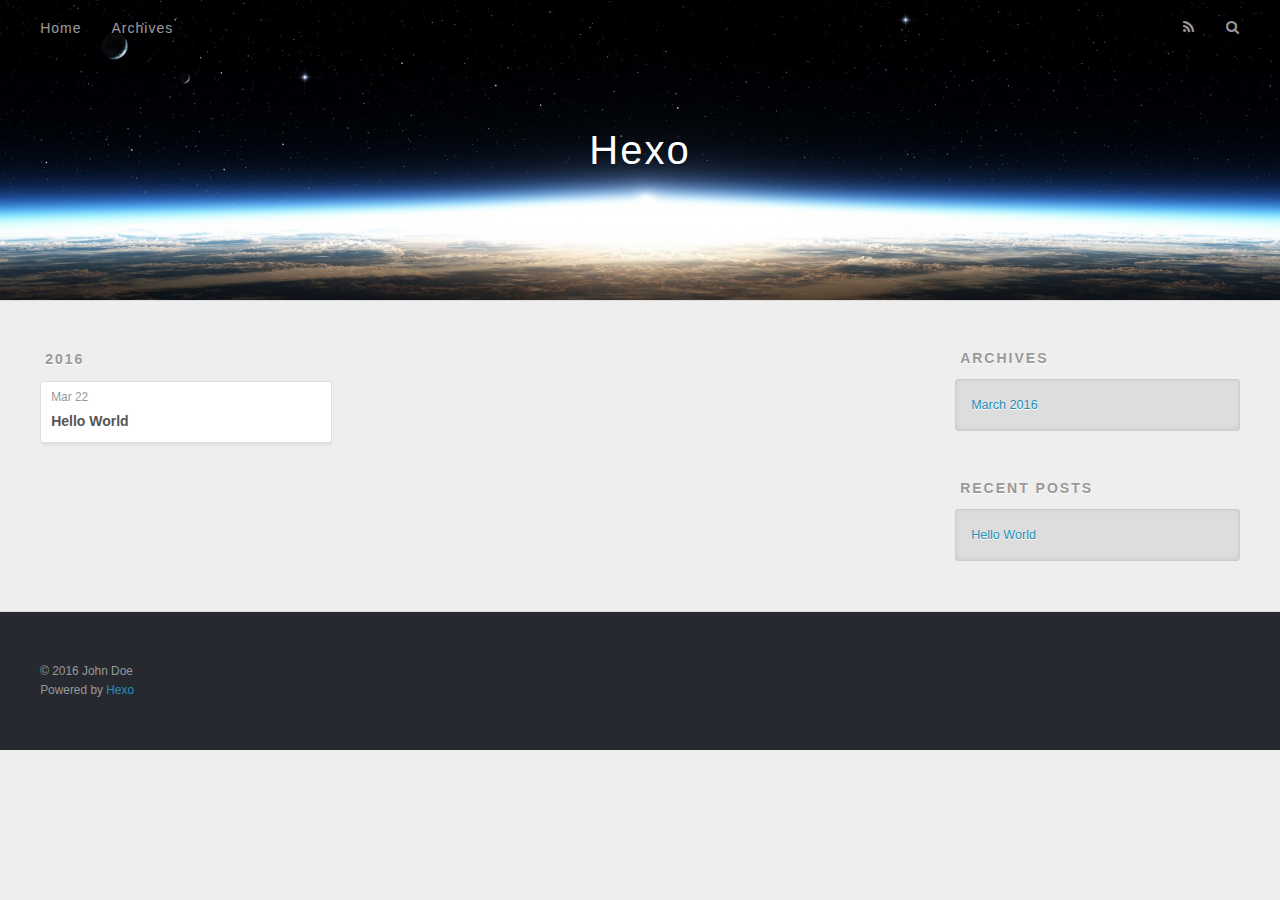
==== archives/index.html @ 6ca57dda "Site updated: 2016-03-22 23:27:08" ====
<!DOCTYPE html>
<html>
<head>
  <meta charset="utf-8">
  
  <title>Archives | Hexo</title>
  <meta name="viewport" content="width=device-width, initial-scale=1, maximum-scale=1">
  <meta name="description">
<meta property="og:type" content="website">
<meta property="og:title" content="Hexo">
<meta property="og:url" content="http://yoursite.com/archives/index.html">
<meta property="og:site_name" content="Hexo">
<meta property="og:description">
<meta name="twitter:card" content="summary">
<meta name="twitter:title" content="Hexo">
<meta name="twitter:description">
  
    <link rel="alternate" href="/atom.xml" title="Hexo" type="application/atom+xml">
  
  
    <link rel="icon" href="/favicon.png">
  
  
    <link href="//fonts.googleapis.com/css?family=Source+Code+Pro" rel="stylesheet" type="text/css">
  
  <link rel="stylesheet" href="/css/style.css">
  

</head>

<body>
  <div id="container">
    <div id="wrap">
      <header id="header">
  <div id="banner"></div>
  <div id="header-outer" class="outer">
    <div id="header-title" class="inner">
      <h1 id="logo-wrap">
        <a href="/" id="logo">Hexo</a>
      </h1>
      
    </div>
    <div id="header-inner" class="inner">
      <nav id="main-nav">
        <a id="main-nav-toggle" class="nav-icon"></a>
        
          <a class="main-nav-link" href="/">Home</a>
        
          <a class="main-nav-link" href="/archives">Archives</a>
        
      </nav>
      <nav id="sub-nav">
        
          <a id="nav-rss-link" class="nav-icon" href="/atom.xml" title="RSS Feed"></a>
        
        <a id="nav-search-btn" class="nav-icon" title="Search"></a>
      </nav>
      <div id="search-form-wrap">
        <form action="//google.com/search" method="get" accept-charset="UTF-8" class="search-form"><input type="search" name="q" results="0" class="search-form-input" placeholder="Search"><button type="submit" class="search-form-submit">&#xF002;</button><input type="hidden" name="sitesearch" value="http://yoursite.com"></form>
      </div>
    </div>
  </div>
</header>
      <div class="outer">
        <section id="main">
  
  
    
    
      
      
      <section class="archives-wrap">
        <div class="archive-year-wrap">
          <a href="/archives/2016" class="archive-year">2016</a>
        </div>
        <div class="archives">
    
    <article class="archive-article archive-type-post">
  <div class="archive-article-inner">
    <header class="archive-article-header">
      <a href="/2016/03/22/hello-world/" class="archive-article-date">
  <time datetime="2016-03-22T06:11:08.000Z" itemprop="datePublished">Mar 22</time>
</a>
      
  
    <h1 itemprop="name">
      <a class="archive-article-title" href="/2016/03/22/hello-world/">Hello World</a>
    </h1>
  

    </header>
  </div>
</article>
  
  
    </div></section>
  

</section>
        
          <aside id="sidebar">
  
    

  
    

  
    
  
    
  <div class="widget-wrap">
    <h3 class="widget-title">Archives</h3>
    <div class="widget">
      <ul class="archive-list"><li class="archive-list-item"><a class="archive-list-link" href="/archives/2016/03/">March 2016</a></li></ul>
    </div>
  </div>


  
    
  <div class="widget-wrap">
    <h3 class="widget-title">Recent Posts</h3>
    <div class="widget">
      <ul>
        
          <li>
            <a href="/2016/03/22/hello-world/">Hello World</a>
          </li>
        
      </ul>
    </div>
  </div>

  
</aside>
        
      </div>
      <footer id="footer">
  
  <div class="outer">
    <div id="footer-info" class="inner">
      &copy; 2016 John Doe<br>
      Powered by <a href="http://hexo.io/" target="_blank">Hexo</a>
    </div>
  </div>
</footer>
    </div>
    <nav id="mobile-nav">
  
    <a href="/" class="mobile-nav-link">Home</a>
  
    <a href="/archives" class="mobile-nav-link">Archives</a>
  
</nav>
    

<script src="//ajax.googleapis.com/ajax/libs/jquery/2.0.3/jquery.min.js"></script>


  <link rel="stylesheet" href="/fancybox/jquery.fancybox.css">
  <script src="/fancybox/jquery.fancybox.pack.js"></script>


<script src="/js/script.js"></script>

  </div>
</body>
</html>
---- css/style.css ----
body {
  width: 100%;
}
body:before,
body:after {
  content: "";
  display: table;
}
body:after {
  clear: both;
}
html,
body,
div,
span,
applet,
object,
iframe,
h1,
h2,
h3,
h4,
h5,
h6,
p,
blockquote,
pre,
a,
abbr,
acronym,
address,
big,
cite,
code,
del,
dfn,
em,
img,
ins,
kbd,
q,
s,
samp,
small,
strike,
strong,
sub,
sup,
tt,
var,
dl,
dt,
dd,
ol,
ul,
li,
fieldset,
form,
label,
legend,
table,
caption,
tbody,
tfoot,
thead,
tr,
th,
td {
  margin: 0;
  padding: 0;
  border: 0;
  outline: 0;
  font-weight: inherit;
  font-style: inherit;
  font-family: inherit;
  font-size: 100%;
  vertical-align: baseline;
}
body {
  line-height: 1;
  color: #000;
  background: #fff;
}
ol,
ul {
  list-style: none;
}
table {
  border-collapse: separate;
  border-spacing: 0;
  vertical-align: middle;
}
caption,
th,
td {
  text-align: left;
  font-weight: normal;
  vertical-align: middle;
}
a img {
  border: none;
}
input,
button {
  margin: 0;
  padding: 0;
}
input::-moz-focus-inner,
button::-moz-focus-inner {
  border: 0;
  padding: 0;
}
@font-face {
  font-family: FontAwesome;
  font-style: normal;
  font-weight: normal;
  src: url("fonts/fontawesome-webfont.eot?v=#4.0.3");
  src: url("fonts/fontawesome-webfont.eot?#iefix&v=#4.0.3") format("embedded-opentype"), url("fonts/fontawesome-webfont.woff?v=#4.0.3") format("woff"), url("fonts/fontawesome-webfont.ttf?v=#4.0.3") format("truetype"), url("fonts/fontawesome-webfont.svg#fontawesomeregular?v=#4.0.3") format("svg");
}
html,
body,
#container {
  height: 100%;
}
body {
  background: #eee;
  font: 14px "Helvetica Neue", Helvetica, Arial, sans-serif;
  -webkit-text-size-adjust: 100%;
}
.outer {
  max-width: 1220px;
  margin: 0 auto;
  padding: 0 20px;
}
.outer:before,
.outer:after {
  content: "";
  display: table;
}
.outer:after {
  clear: both;
}
.inner {
  display: inline;
  float: left;
  width: 98.33333333333333%;
  margin: 0 0.833333333333333%;
}
.left,
.alignleft {
  float: left;
}
.right,
.alignright {
  float: right;
}
.clear {
  clear: both;
}
#container {
  position: relative;
}
.mobile-nav-on {
  overflow: hidden;
}
#wrap {
  height: 100%;
  width: 100%;
  position: absolute;
  top: 0;
  left: 0;
  -webkit-transition: 0.2s ease-out;
  -moz-transition: 0.2s ease-out;
  -ms-transition: 0.2s ease-out;
  transition: 0.2s ease-out;
  z-index: 1;
  background: #eee;
}
.mobile-nav-on #wrap {
  left: 280px;
}
@media screen and (min-width: 768px) {
  #main {
    display: inline;
    float: left;
    width: 73.33333333333333%;
    margin: 0 0.833333333333333%;
  }
}
.article-date,
.article-category-link,
.archive-year,
.widget-title {
  text-decoration: none;
  text-transform: uppercase;
  letter-spacing: 2px;
  color: #999;
  margin-bottom: 1em;
  margin-left: 5px;
  line-height: 1em;
  text-shadow: 0 1px #fff;
  font-weight: bold;
}
.article-inner,
.archive-article-inner {
  background: #fff;
  -webkit-box-shadow: 1px 2px 3px #ddd;
  box-shadow: 1px 2px 3px #ddd;
  border: 1px solid #ddd;
  -webkit-border-radius: 3px;
  border-radius: 3px;
}
.article-entry h1,
.widget h1 {
  font-size: 2em;
}
.article-entry h2,
.widget h2 {
  font-size: 1.5em;
}
.article-entry h3,
.widget h3 {
  font-size: 1.3em;
}
.article-entry h4,
.widget h4 {
  font-size: 1.2em;
}
.article-entry h5,
.widget h5 {
  font-size: 1em;
}
.article-entry h6,
.widget h6 {
  font-size: 1em;
  color: #999;
}
.article-entry hr,
.widget hr {
  border: 1px dashed #ddd;
}
.article-entry strong,
.widget strong {
  font-weight: bold;
}
.article-entry em,
.widget em,
.article-entry cite,
.widget cite {
  font-style: italic;
}
.article-entry sup,
.widget sup,
.article-entry sub,
.widget sub {
  font-size: 0.75em;
  line-height: 0;
  position: relative;
  vertical-align: baseline;
}
.article-entry sup,
.widget sup {
  top: -0.5em;
}
.article-entry sub,
.widget sub {
  bottom: -0.2em;
}
.article-entry small,
.widget small {
  font-size: 0.85em;
}
.article-entry acronym,
.widget acronym,
.article-entry abbr,
.widget abbr {
  border-bottom: 1px dotted;
}
.article-entry ul,
.widget ul,
.article-entry ol,
.widget ol,
.article-entry dl,
.widget dl {
  margin: 0 20px;
  line-height: 1.6em;
}
.article-entry ul ul,
.widget ul ul,
.article-entry ol ul,
.widget ol ul,
.article-entry ul ol,
.widget ul ol,
.article-entry ol ol,
.widget ol ol {
  margin-top: 0;
  margin-bottom: 0;
}
.article-entry ul,
.widget ul {
  list-style: disc;
}
.article-entry ol,
.widget ol {
  list-style: decimal;
}
.article-entry dt,
.widget dt {
  font-weight: bold;
}
#header {
  height: 300px;
  position: relative;
  border-bottom: 1px solid #ddd;
}
#header:before,
#header:after {
  content: "";
  position: absolute;
  left: 0;
  right: 0;
  height: 40px;
}
#header:before {
  top: 0;
  background: -webkit-linear-gradient(rgba(0,0,0,0.2), transparent);
  background: -moz-linear-gradient(rgba(0,0,0,0.2), transparent);
  background: -ms-linear-gradient(rgba(0,0,0,0.2), transparent);
  background: linear-gradient(rgba(0,0,0,0.2), transparent);
}
#header:after {
  bottom: 0;
  background: -webkit-linear-gradient(transparent, rgba(0,0,0,0.2));
  background: -moz-linear-gradient(transparent, rgba(0,0,0,0.2));
  background: -ms-linear-gradient(transparent, rgba(0,0,0,0.2));
  background: linear-gradient(transparent, rgba(0,0,0,0.2));
}
#header-outer {
  height: 100%;
  position: relative;
}
#header-inner {
  position: relative;
  overflow: hidden;
}
#banner {
  position: absolute;
  top: 0;
  left: 0;
  width: 100%;
  height: 100%;
  background: url("images/banner.jpg") center #000;
  -webkit-background-size: cover;
  -moz-background-size: cover;
  background-size: cover;
  z-index: -1;
}
#header-title {
  text-align: center;
  height: 40px;
  position: absolute;
  top: 50%;
  left: 0;
  margin-top: -20px;
}
#logo,
#subtitle {
  text-decoration: none;
  color: #fff;
  font-weight: 300;
  text-shadow: 0 1px 4px rgba(0,0,0,0.3);
}
#logo {
  font-size: 40px;
  line-height: 40px;
  letter-spacing: 2px;
}
#subtitle {
  font-size: 16px;
  line-height: 16px;
  letter-spacing: 1px;
}
#subtitle-wrap {
  margin-top: 16px;
}
#main-nav {
  float: left;
  margin-left: -15px;
}
.nav-icon,
.main-nav-link {
  float: left;
  color: #fff;
  opacity: 0.6;
  text-decoration: none;
  text-shadow: 0 1px rgba(0,0,0,0.2);
  -webkit-transition: opacity 0.2s;
  -moz-transition: opacity 0.2s;
  -ms-transition: opacity 0.2s;
  transition: opacity 0.2s;
  display: block;
  padding: 20px 15px;
}
.nav-icon:hover,
.main-nav-link:hover {
  opacity: 1;
}
.nav-icon {
  font-family: FontAwesome;
  text-align: center;
  font-size: 14px;
  width: 14px;
  height: 14px;
  padding: 20px 15px;
  position: relative;
  cursor: pointer;
}
.main-nav-link {
  font-weight: 300;
  letter-spacing: 1px;
}
@media screen and (max-width: 479px) {
  .main-nav-link {
    display: none;
  }
}
#main-nav-toggle {
  display: none;
}
#main-nav-toggle:before {
  content: "\f0c9";
}
@media screen and (max-width: 479px) {
  #main-nav-toggle {
    display: block;
  }
}
#sub-nav {
  float: right;
  margin-right: -15px;
}
#nav-rss-link:before {
  content: "\f09e";
}
#nav-search-btn:before {
  content: "\f002";
}
#search-form-wrap {
  position: absolute;
  top: 15px;
  width: 150px;
  height: 30px;
  right: -150px;
  opacity: 0;
  -webkit-transition: 0.2s ease-out;
  -moz-transition: 0.2s ease-out;
  -ms-transition: 0.2s ease-out;
  transition: 0.2s ease-out;
}
#search-form-wrap.on {
  opacity: 1;
  right: 0;
}
@media screen and (max-width: 479px) {
  #search-form-wrap {
    width: 100%;
    right: -100%;
  }
}
.search-form {
  position: absolute;
  top: 0;
  left: 0;
  right: 0;
  background: #fff;
  padding: 5px 15px;
  -webkit-border-radius: 15px;
  border-radius: 15px;
  -webkit-box-shadow: 0 0 10px rgba(0,0,0,0.3);
  box-shadow: 0 0 10px rgba(0,0,0,0.3);
}
.search-form-input {
  border: none;
  background: none;
  color: #555;
  width: 100%;
  font: 13px "Helvetica Neue", Helvetica, Arial, sans-serif;
  outline: none;
}
.search-form-input::-webkit-search-results-decoration,
.search-form-input::-webkit-search-cancel-button {
  -webkit-appearance: none;
}
.search-form-submit {
  position: absolute;
  top: 50%;
  right: 10px;
  margin-top: -7px;
  font: 13px FontAwesome;
  border: none;
  background: none;
  color: #bbb;
  cursor: pointer;
}
.search-form-submit:hover,
.search-form-submit:focus {
  color: #777;
}
.article {
  margin: 50px 0;
}
.article-inner {
  overflow: hidden;
}
.article-meta:before,
.article-meta:after {
  content: "";
  display: table;
}
.article-meta:after {
  clear: both;
}
.article-date {
  float: left;
}
.article-category {
  float: left;
  line-height: 1em;
  color: #ccc;
  text-shadow: 0 1px #fff;
  margin-left: 8px;
}
.article-category:before {
  content: "\2022";
}
.article-category-link {
  margin: 0 12px 1em;
}
.article-header {
  padding: 20px 20px 0;
}
.article-title {
  text-decoration: none;
  font-size: 2em;
  font-weight: bold;
  color: #555;
  line-height: 1.1em;
  -webkit-transition: color 0.2s;
  -moz-transition: color 0.2s;
  -ms-transition: color 0.2s;
  transition: color 0.2s;
}
a.article-title:hover {
  color: #258fb8;
}
.article-entry {
  color: #555;
  padding: 0 20px;
}
.article-entry:before,
.article-entry:after {
  content: "";
  display: table;
}
.article-entry:after {
  clear: both;
}
.article-entry p,
.article-entry table {
  line-height: 1.6em;
  margin: 1.6em 0;
}
.article-entry h1,
.article-entry h2,
.article-entry h3,
.article-entry h4,
.article-entry h5,
.article-entry h6 {
  font-weight: bold;
}
.article-entry h1,
.article-entry h2,
.article-entry h3,
.article-entry h4,
.article-entry h5,
.article-entry h6 {
  line-height: 1.1em;
  margin: 1.1em 0;
}
.article-entry a {
  color: #258fb8;
  text-decoration: none;
}
.article-entry a:hover {
  text-decoration: underline;
}
.article-entry ul,
.article-entry ol,
.article-entry dl {
  margin-top: 1.6em;
  margin-bottom: 1.6em;
}
.article-entry img,
.article-entry video {
  max-width: 100%;
  height: auto;
  display: block;
  margin: auto;
}
.article-entry iframe {
  border: none;
}
.article-entry table {
  width: 100%;
  border-collapse: collapse;
  border-spacing: 0;
}
.article-entry th {
  font-weight: bold;
  border-bottom: 3px solid #ddd;
  padding-bottom: 0.5em;
}
.article-entry td {
  border-bottom: 1px solid #ddd;
  padding: 10px 0;
}
.article-entry blockquote {
  font-family: Georgia, "Times New Roman", serif;
  font-size: 1.4em;
  margin: 1.6em 20px;
  text-align: center;
}
.article-entry blockquote footer {
  font-size: 14px;
  margin: 1.6em 0;
  font-family: "Helvetica Neue", Helvetica, Arial, sans-serif;
}
.article-entry blockquote footer cite:before {
  content: "—";
  padding: 0 0.5em;
}
.article-entry .pullquote {
  text-align: left;
  width: 45%;
  margin: 0;
}
.article-entry .pullquote.left {
  margin-left: 0.5em;
  margin-right: 1em;
}
.article-entry .pullquote.right {
  margin-right: 0.5em;
  margin-left: 1em;
}
.article-entry .caption {
  color: #999;
  display: block;
  font-size: 0.9em;
  margin-top: 0.5em;
  position: relative;
  text-align: center;
}
.article-entry .video-container {
  position: relative;
  padding-top: 56.25%;
  height: 0;
  overflow: hidden;
}
.article-entry .video-container iframe,
.article-entry .video-container object,
.article-entry .video-container embed {
  position: absolute;
  top: 0;
  left: 0;
  width: 100%;
  height: 100%;
  margin-top: 0;
}
.article-more-link a {
  display: inline-block;
  line-height: 1em;
  padding: 6px 15px;
  -webkit-border-radius: 15px;
  border-radius: 15px;
  background: #eee;
  color: #999;
  text-shadow: 0 1px #fff;
  text-decoration: none;
}
.article-more-link a:hover {
  background: #258fb8;
  color: #fff;
  text-decoration: none;
  text-shadow: 0 1px #1e7293;
}
.article-footer {
  font-size: 0.85em;
  line-height: 1.6em;
  border-top: 1px solid #ddd;
  padding-top: 1.6em;
  margin: 0 20px 20px;
}
.article-footer:before,
.article-footer:after {
  content: "";
  display: table;
}
.article-footer:after {
  clear: both;
}
.article-footer a {
  color: #999;
  text-decoration: none;
}
.article-footer a:hover {
  color: #555;
}
.article-tag-list-item {
  float: left;
  margin-right: 10px;
}
.article-tag-list-link:before {
  content: "#";
}
.article-comment-link {
  float: right;
}
.article-comment-link:before {
  content: "\f075";
  font-family: FontAwesome;
  padding-right: 8px;
}
.article-share-link {
  cursor: pointer;
  float: right;
  margin-left: 20px;
}
.article-share-link:before {
  content: "\f064";
  font-family: FontAwesome;
  padding-right: 6px;
}
#article-nav {
  position: relative;
}
#article-nav:before,
#article-nav:after {
  content: "";
  display: table;
}
#article-nav:after {
  clear: both;
}
@media screen and (min-width: 768px) {
  #article-nav {
    margin: 50px 0;
  }
  #article-nav:before {
    width: 8px;
    height: 8px;
    position: absolute;
    top: 50%;
    left: 50%;
    margin-top: -4px;
    margin-left: -4px;
    content: "";
    -webkit-border-radius: 50%;
    border-radius: 50%;
    background: #ddd;
    -webkit-box-shadow: 0 1px 2px #fff;
    box-shadow: 0 1px 2px #fff;
  }
}
.article-nav-link-wrap {
  text-decoration: none;
  text-shadow: 0 1px #fff;
  color: #999;
  -webkit-box-sizing: border-box;
  -moz-box-sizing: border-box;
  box-sizing: border-box;
  margin-top: 50px;
  text-align: center;
  display: block;
}
.article-nav-link-wrap:hover {
  color: #555;
}
@media screen and (min-width: 768px) {
  .article-nav-link-wrap {
    width: 50%;
    margin-top: 0;
  }
}
@media screen and (min-width: 768px) {
  #article-nav-newer {
    float: left;
    text-align: right;
    padding-right: 20px;
  }
}
@media screen and (min-width: 768px) {
  #article-nav-older {
    float: right;
    text-align: left;
    padding-left: 20px;
  }
}
.article-nav-caption {
  text-transform: uppercase;
  letter-spacing: 2px;
  color: #ddd;
  line-height: 1em;
  font-weight: bold;
}
#article-nav-newer .article-nav-caption {
  margin-right: -2px;
}
.article-nav-title {
  font-size: 0.85em;
  line-height: 1.6em;
  margin-top: 0.5em;
}
.article-share-box {
  position: absolute;
  display: none;
  background: #fff;
  -webkit-box-shadow: 1px 2px 10px rgba(0,0,0,0.2);
  box-shadow: 1px 2px 10px rgba(0,0,0,0.2);
  -webkit-border-radius: 3px;
  border-radius: 3px;
  margin-left: -145px;
  overflow: hidden;
  z-index: 1;
}
.article-share-box.on {
  display: block;
}
.article-share-input {
  width: 100%;
  background: none;
  -webkit-box-sizing: border-box;
  -moz-box-sizing: border-box;
  box-sizing: border-box;
  font: 14px "Helvetica Neue", Helvetica, Arial, sans-serif;
  padding: 0 15px;
  color: #555;
  outline: none;
  border: 1px solid #ddd;
  -webkit-border-radius: 3px 3px 0 0;
  border-radius: 3px 3px 0 0;
  height: 36px;
  line-height: 36px;
}
.article-share-links {
  background: #eee;
}
.article-share-links:before,
.article-share-links:after {
  content: "";
  display: table;
}
.article-share-links:after {
  clear: both;
}
.article-share-twitter,
.article-share-facebook,
.article-share-pinterest,
.article-share-google {
  width: 50px;
  height: 36px;
  display: block;
  float: left;
  position: relative;
  color: #999;
  text-shadow: 0 1px #fff;
}
.article-share-twitter:before,
.article-share-facebook:before,
.article-share-pinterest:before,
.article-share-google:before {
  font-size: 20px;
  font-family: FontAwesome;
  width: 20px;
  height: 20px;
  position: absolute;
  top: 50%;
  left: 50%;
  margin-top: -10px;
  margin-left: -10px;
  text-align: center;
}
.article-share-twitter:hover,
.article-share-facebook:hover,
.article-share-pinterest:hover,
.article-share-google:hover {
  color: #fff;
}
.article-share-twitter:before {
  content: "\f099";
}
.article-share-twitter:hover {
  background: #00aced;
  text-shadow: 0 1px #008abe;
}
.article-share-facebook:before {
  content: "\f09a";
}
.article-share-facebook:hover {
  background: #3b5998;
  text-shadow: 0 1px #2f477a;
}
.article-share-pinterest:before {
  content: "\f0d2";
}
.article-share-pinterest:hover {
  background: #cb2027;
  text-shadow: 0 1px #a21a1f;
}
.article-share-google:before {
  content: "\f0d5";
}
.article-share-google:hover {
  background: #dd4b39;
  text-shadow: 0 1px #be3221;
}
.article-gallery {
  background: #000;
  position: relative;
}
.article-gallery-photos {
  position: relative;
  overflow: hidden;
}
.article-gallery-img {
  display: none;
  max-width: 100%;
}
.article-gallery-img:first-child {
  display: block;
}
.article-gallery-img.loaded {
  position: absolute;
  display: block;
}
.article-gallery-img img {
  display: block;
  max-width: 100%;
  margin: 0 auto;
}
#comments {
  background: #fff;
  -webkit-box-shadow: 1px 2px 3px #ddd;
  box-shadow: 1px 2px 3px #ddd;
  padding: 20px;
  border: 1px solid #ddd;
  -webkit-border-radius: 3px;
  border-radius: 3px;
  margin: 50px 0;
}
#comments a {
  color: #258fb8;
}
.archives-wrap {
  margin: 50px 0;
}
.archives:before,
.archives:after {
  content: "";
  display: table;
}
.archives:after {
  clear: both;
}
.archive-year-wrap {
  margin-bottom: 1em;
}
.archives {
  -webkit-column-gap: 10px;
  -moz-column-gap: 10px;
  column-gap: 10px;
}
@media screen and (min-width: 480px) and (max-width: 767px) {
  .archives {
    -webkit-column-count: 2;
    -moz-column-count: 2;
    column-count: 2;
  }
}
@media screen and (min-width: 768px) {
  .archives {
    -webkit-column-count: 3;
    -moz-column-count: 3;
    column-count: 3;
  }
}
.archive-article {
  -webkit-column-break-inside: avoid;
  page-break-inside: avoid;
  overflow: hidden;
  break-inside: avoid-column;
}
.archive-article-inner {
  padding: 10px;
  margin-bottom: 15px;
}
.archive-article-title {
  text-decoration: none;
  font-weight: bold;
  color: #555;
  -webkit-transition: color 0.2s;
  -moz-transition: color 0.2s;
  -ms-transition: color 0.2s;
  transition: color 0.2s;
  line-height: 1.6em;
}
.archive-article-title:hover {
  color: #258fb8;
}
.archive-article-footer {
  margin-top: 1em;
}
.archive-article-date {
  color: #999;
  text-decoration: none;
  font-size: 0.85em;
  line-height: 1em;
  margin-bottom: 0.5em;
  display: block;
}
#page-nav {
  margin: 50px auto;
  background: #fff;
  -webkit-box-shadow: 1px 2px 3px #ddd;
  box-shadow: 1px 2px 3px #ddd;
  border: 1px solid #ddd;
  -webkit-border-radius: 3px;
  border-radius: 3px;
  text-align: center;
  color: #999;
  overflow: hidden;
}
#page-nav:before,
#page-nav:after {
  content: "";
  display: table;
}
#page-nav:after {
  clear: both;
}
#page-nav a,
#page-nav span {
  padding: 10px 20px;
  line-height: 1;
  height: 2ex;
}
#page-nav a {
  color: #999;
  text-decoration: none;
}
#page-nav a:hover {
  background: #999;
  color: #fff;
}
#page-nav .prev {
  float: left;
}
#page-nav .next {
  float: right;
}
#page-nav .page-number {
  display: inline-block;
}
@media screen and (max-width: 479px) {
  #page-nav .page-number {
    display: none;
  }
}
#page-nav .current {
  color: #555;
  font-weight: bold;
}
#page-nav .space {
  color: #ddd;
}
#footer {
  background: #262a30;
  padding: 50px 0;
  border-top: 1px solid #ddd;
  color: #999;
}
#footer a {
  color: #258fb8;
  text-decoration: none;
}
#footer a:hover {
  text-decoration: underline;
}
#footer-info {
  line-height: 1.6em;
  font-size: 0.85em;
}
.article-entry pre,
.article-entry .highlight {
  background: #2d2d2d;
  margin: 0 -20px;
  padding: 15px 20px;
  border-style: solid;
  border-color: #ddd;
  border-width: 1px 0;
  overflow: auto;
  color: #ccc;
  line-height: 22.400000000000002px;
}
.article-entry .highlight .gutter pre,
.article-entry .gist .gist-file .gist-data .line-numbers {
  color: #666;
  font-size: 0.85em;
}
.article-entry pre,
.article-entry code {
  font-family: "Source Code Pro", Consolas, Monaco, Menlo, Consolas, monospace;
}
.article-entry code {
  background: #eee;
  text-shadow: 0 1px #fff;
  padding: 0 0.3em;
}
.article-entry pre code {
  background: none;
  text-shadow: none;
  padding: 0;
}
.article-entry .highlight pre {
  border: none;
  margin: 0;
  padding: 0;
}
.article-entry .highlight table {
  margin: 0;
  width: auto;
}
.article-entry .highlight td {
  border: none;
  padding: 0;
}
.article-entry .highlight figcaption {
  font-size: 0.85em;
  color: #999;
  line-height: 1em;
  margin-bottom: 1em;
}
.article-entry .highlight figcaption:before,
.article-entry .highlight figcaption:after {
  content: "";
  display: table;
}
.article-entry .highlight figcaption:after {
  clear: both;
}
.article-entry .highlight figcaption a {
  float: right;
}
.article-entry .highlight .gutter pre {
  text-align: right;
  padding-right: 20px;
}
.article-entry .highlight .line {
  height: 22.400000000000002px;
}
.article-entry .highlight .line.marked {
  background: #515151;
}
.article-entry .gist {
  margin: 0 -20px;
  border-style: solid;
  border-color: #ddd;
  border-width: 1px 0;
  background: #2d2d2d;
  padding: 15px 20px 15px 0;
}
.article-entry .gist .gist-file {
  border: none;
  font-family: "Source Code Pro", Consolas, Monaco, Menlo, Consolas, monospace;
  margin: 0;
}
.article-entry .gist .gist-file .gist-data {
  background: none;
  border: none;
}
.article-entry .gist .gist-file .gist-data .line-numbers {
  background: none;
  border: none;
  padding: 0 20px 0 0;
}
.article-entry .gist .gist-file .gist-data .line-data {
  padding: 0 !important;
}
.article-entry .gist .gist-file .highlight {
  margin: 0;
  padding: 0;
  border: none;
}
.article-entry .gist .gist-file .gist-meta {
  background: #2d2d2d;
  color: #999;
  font: 0.85em "Helvetica Neue", Helvetica, Arial, sans-serif;
  text-shadow: 0 0;
  padding: 0;
  margin-top: 1em;
  margin-left: 20px;
}
.article-entry .gist .gist-file .gist-meta a {
  color: #258fb8;
  font-weight: normal;
}
.article-entry .gist .gist-file .gist-meta a:hover {
  text-decoration: underline;
}
pre .comment,
pre .title {
  color: #999;
}
pre .variable,
pre .attribute,
pre .tag,
pre .regexp,
pre .ruby .constant,
pre .xml .tag .title,
pre .xml .pi,
pre .xml .doctype,
pre .html .doctype,
pre .css .id,
pre .css .class,
pre .css .pseudo {
  color: #f2777a;
}
pre .number,
pre .preprocessor,
pre .built_in,
pre .literal,
pre .params,
pre .constant {
  color: #f99157;
}
pre .class,
pre .ruby .class .title,
pre .css .rules .attribute {
  color: #9c9;
}
pre .string,
pre .value,
pre .inheritance,
pre .header,
pre .ruby .symbol,
pre .xml .cdata {
  color: #9c9;
}
pre .css .hexcolor {
  color: #6cc;
}
pre .function,
pre .python .decorator,
pre .python .title,
pre .ruby .function .title,
pre .ruby .title .keyword,
pre .perl .sub,
pre .javascript .title,
pre .coffeescript .title {
  color: #69c;
}
pre .keyword,
pre .javascript .function {
  color: #c9c;
}
@media screen and (max-width: 479px) {
  #mobile-nav {
    position: absolute;
    top: 0;
    left: 0;
    width: 280px;
    height: 100%;
    background: #191919;
    border-right: 1px solid #fff;
  }
}
@media screen and (max-width: 479px) {
  .mobile-nav-link {
    display: block;
    color: #999;
    text-decoration: none;
    padding: 15px 20px;
    font-weight: bold;
  }
  .mobile-nav-link:hover {
    color: #fff;
  }
}
@media screen and (min-width: 768px) {
  #sidebar {
    display: inline;
    float: left;
    width: 23.333333333333332%;
    margin: 0 0.833333333333333%;
  }
}
.widget-wrap {
  margin: 50px 0;
}
.widget {
  color: #777;
  text-shadow: 0 1px #fff;
  background: #ddd;
  -webkit-box-shadow: 0 -1px 4px #ccc inset;
  box-shadow: 0 -1px 4px #ccc inset;
  border: 1px solid #ccc;
  padding: 15px;
  -webkit-border-radius: 3px;
  border-radius: 3px;
}
.widget a {
  color: #258fb8;
  text-decoration: none;
}
.widget a:hover {
  text-decoration: underline;
}
.widget ul ul,
.widget ol ul,
.widget dl ul,
.widget ul ol,
.widget ol ol,
.widget dl ol,
.widget ul dl,
.widget ol dl,
.widget dl dl {
  margin-left: 15px;
  list-style: disc;
}
.widget {
  line-height: 1.6em;
  word-wrap: break-word;
  font-size: 0.9em;
}
.widget ul,
.widget ol {
  list-style: none;
  margin: 0;
}
.widget ul ul,
.widget ol ul,
.widget ul ol,
.widget ol ol {
  margin: 0 20px;
}
.widget ul ul,
.widget ol ul {
  list-style: disc;
}
.widget ul ol,
.widget ol ol {
  list-style: decimal;
}
.category-list-count,
.tag-list-count,
.archive-list-count {
  padding-left: 5px;
  color: #999;
  font-size: 0.85em;
}
.category-list-count:before,
.tag-list-count:before,
.archive-list-count:before {
  content: "(";
}
.category-list-count:after,
.tag-list-count:after,
.archive-list-count:after {
  content: ")";
}
.tagcloud a {
  margin-right: 5px;
  display: inline-block;
}
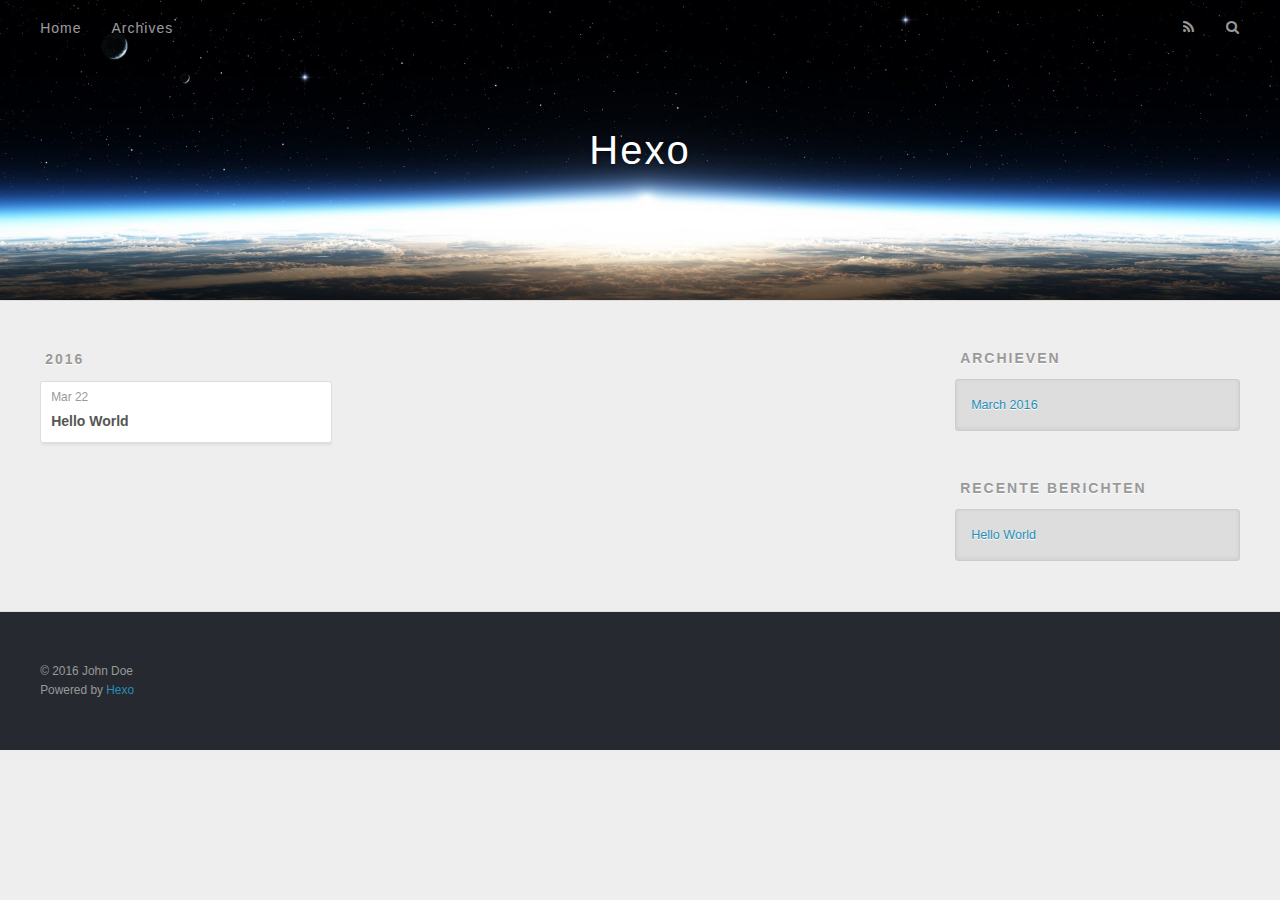
==== commit bf23261b: "Site updated: 2016-03-22 23:30:55" ====
--- a/archives/index.html
+++ b/archives/index.html
@@ -3,7 +3,7 @@
 <head>
   <meta charset="utf-8">
   
-  <title>Archives | Hexo</title>
+  <title>Archieven | Hexo</title>
   <meta name="viewport" content="width=device-width, initial-scale=1, maximum-scale=1">
   <meta name="description">
 <meta property="og:type" content="website">
@@ -53,7 +53,7 @@
         
           <a id="nav-rss-link" class="nav-icon" href="/atom.xml" title="RSS Feed"></a>
         
-        <a id="nav-search-btn" class="nav-icon" title="Search"></a>
+        <a id="nav-search-btn" class="nav-icon" title="Zoeken"></a>
       </nav>
       <div id="search-form-wrap">
         <form action="//google.com/search" method="get" accept-charset="UTF-8" class="search-form"><input type="search" name="q" results="0" class="search-form-input" placeholder="Search"><button type="submit" class="search-form-submit">&#xF002;</button><input type="hidden" name="sitesearch" value="http://yoursite.com"></form>
@@ -110,7 +110,7 @@
   
     
   <div class="widget-wrap">
-    <h3 class="widget-title">Archives</h3>
+    <h3 class="widget-title">Archieven</h3>
     <div class="widget">
       <ul class="archive-list"><li class="archive-list-item"><a class="archive-list-link" href="/archives/2016/03/">March 2016</a></li></ul>
     </div>
@@ -120,7 +120,7 @@
   
     
   <div class="widget-wrap">
-    <h3 class="widget-title">Recent Posts</h3>
+    <h3 class="widget-title">Recente berichten</h3>
     <div class="widget">
       <ul>
         
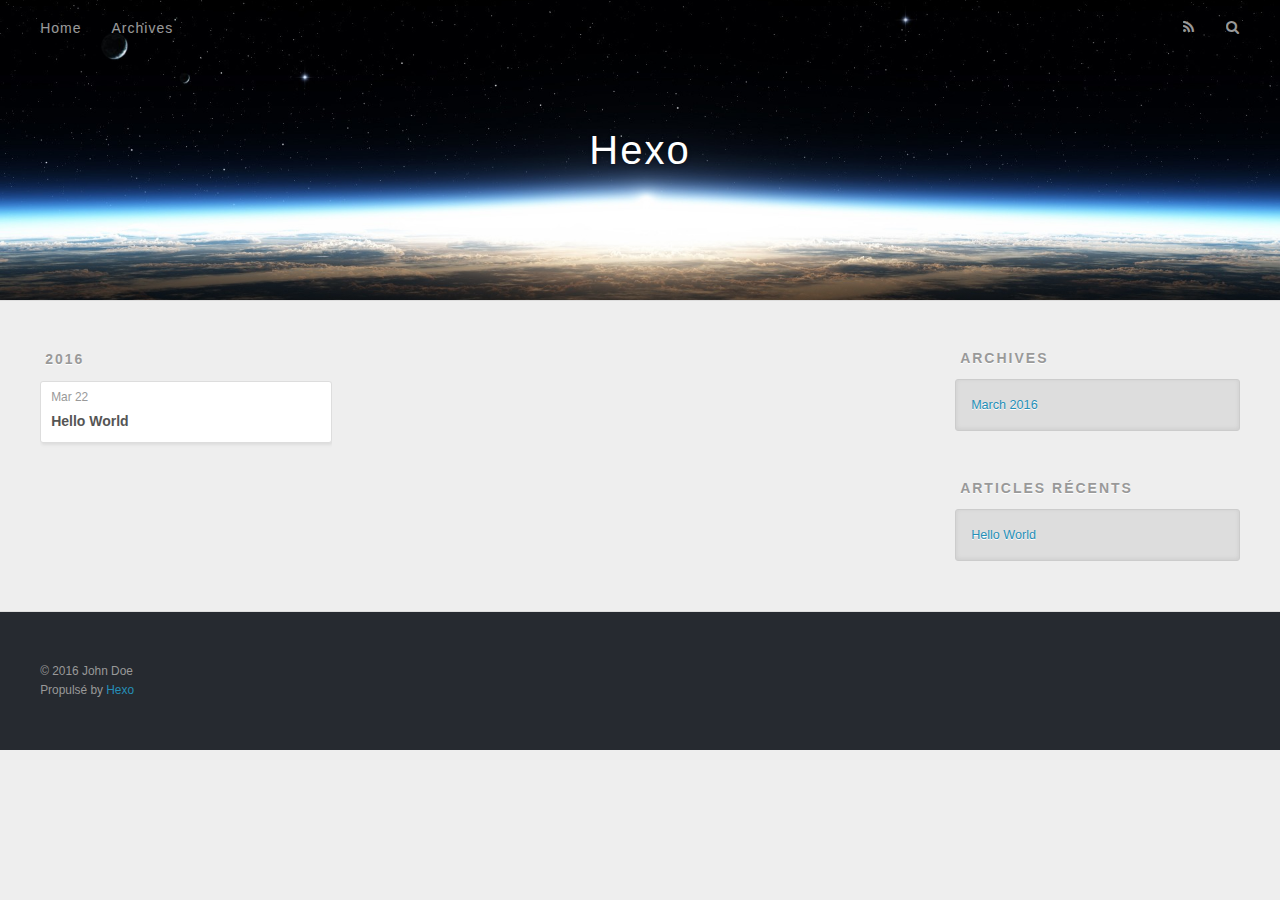
==== commit 85f8ce26: "Site updated: 2016-03-22 23:32:57" ====
--- a/archives/index.html
+++ b/archives/index.html
@@ -3,7 +3,7 @@
 <head>
   <meta charset="utf-8">
   
-  <title>Archieven | Hexo</title>
+  <title>Archives | Hexo</title>
   <meta name="viewport" content="width=device-width, initial-scale=1, maximum-scale=1">
   <meta name="description">
 <meta property="og:type" content="website">
@@ -51,9 +51,9 @@
       </nav>
       <nav id="sub-nav">
         
-          <a id="nav-rss-link" class="nav-icon" href="/atom.xml" title="RSS Feed"></a>
+          <a id="nav-rss-link" class="nav-icon" href="/atom.xml" title="Flux RSS"></a>
         
-        <a id="nav-search-btn" class="nav-icon" title="Zoeken"></a>
+        <a id="nav-search-btn" class="nav-icon" title="Rechercher"></a>
       </nav>
       <div id="search-form-wrap">
         <form action="//google.com/search" method="get" accept-charset="UTF-8" class="search-form"><input type="search" name="q" results="0" class="search-form-input" placeholder="Search"><button type="submit" class="search-form-submit">&#xF002;</button><input type="hidden" name="sitesearch" value="http://yoursite.com"></form>
@@ -110,7 +110,7 @@
   
     
   <div class="widget-wrap">
-    <h3 class="widget-title">Archieven</h3>
+    <h3 class="widget-title">Archives</h3>
     <div class="widget">
       <ul class="archive-list"><li class="archive-list-item"><a class="archive-list-link" href="/archives/2016/03/">March 2016</a></li></ul>
     </div>
@@ -120,7 +120,7 @@
   
     
   <div class="widget-wrap">
-    <h3 class="widget-title">Recente berichten</h3>
+    <h3 class="widget-title">Articles récents</h3>
     <div class="widget">
       <ul>
         
@@ -141,7 +141,7 @@
   <div class="outer">
     <div id="footer-info" class="inner">
       &copy; 2016 John Doe<br>
-      Powered by <a href="http://hexo.io/" target="_blank">Hexo</a>
+      Propulsé by <a href="http://hexo.io/" target="_blank">Hexo</a>
     </div>
   </div>
 </footer>
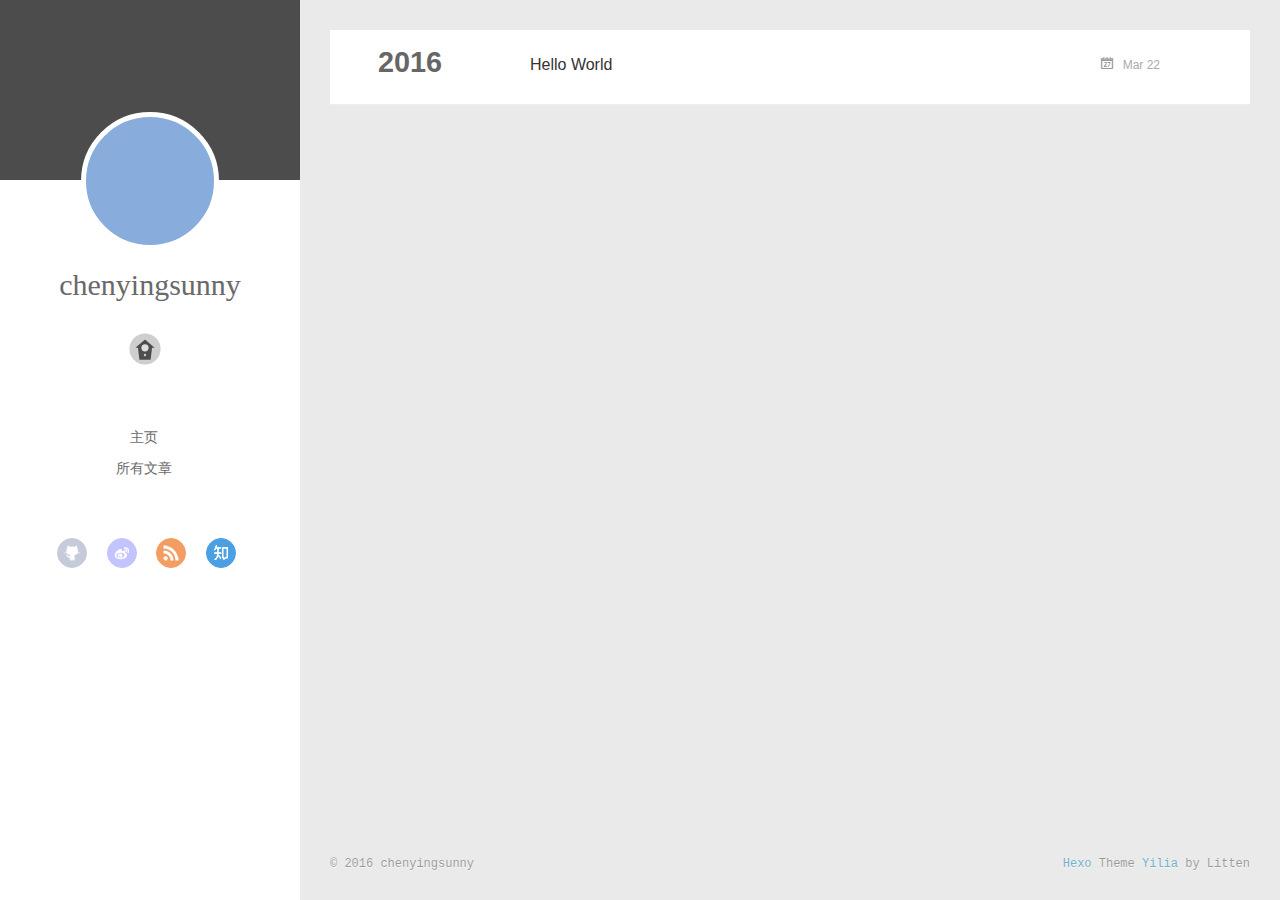
==== commit f66562b9: "Site updated: 2016-04-22 18:48:15" ====
--- a/archives/index.html
+++ b/archives/index.html
@@ -3,6 +3,7 @@
 <head>
   <meta charset="utf-8">
   
+  <meta http-equiv="X-UA-Compatible" content="IE=edge" >
   <title>Archives | Hexo</title>
   <meta name="viewport" content="width=device-width, initial-scale=1, maximum-scale=1">
   <meta name="description">
@@ -15,54 +16,179 @@
 <meta name="twitter:title" content="Hexo">
 <meta name="twitter:description">
   
-    <link rel="alternate" href="/atom.xml" title="Hexo" type="application/atom+xml">
+    <link rel="alternative" href="/atom.xml" title="Hexo" type="application/atom+xml">
   
   
     <link rel="icon" href="/favicon.png">
   
-  
-    <link href="//fonts.googleapis.com/css?family=Source+Code+Pro" rel="stylesheet" type="text/css">
-  
   <link rel="stylesheet" href="/css/style.css">
-  
-
 </head>
 
 <body>
   <div id="container">
-    <div id="wrap">
-      <header id="header">
-  <div id="banner"></div>
-  <div id="header-outer" class="outer">
-    <div id="header-title" class="inner">
-      <h1 id="logo-wrap">
-        <a href="/" id="logo">Hexo</a>
-      </h1>
-      
+    <div class="left-col">
+    <div class="overlay"></div>
+<div class="intrude-less">
+	<header id="header" class="inner">
+		<a href="/" class="profilepic">
+			
+			<img lazy-src="null" class="js-avatar">
+			
+		</a>
+
+		<hgroup>
+		  <h1 class="header-author"><a href="/">chenyingsunny</a></h1>
+		</hgroup>
+
+		
+
+		
+			<div class="switch-btn">
+				<div class="icon">
+					<div class="icon-ctn">
+						<div class="icon-wrap icon-house" data-idx="0">
+							<div class="birdhouse"></div>
+							<div class="birdhouse_holes"></div>
+						</div>
+						<div class="icon-wrap icon-ribbon hide" data-idx="1">
+							<div class="ribbon"></div>
+						</div>
+						
+						<div class="icon-wrap icon-link hide" data-idx="2">
+							<div class="loopback_l"></div>
+							<div class="loopback_r"></div>
+						</div>
+						
+						
+						<div class="icon-wrap icon-me hide" data-idx="3">
+							<div class="user"></div>
+							<div class="shoulder"></div>
+						</div>
+						
+					</div>
+					
+				</div>
+				<div class="tips-box hide">
+					<div class="tips-arrow"></div>
+					<ul class="tips-inner">
+						<li>Menu</li>
+						<li>Tags</li>
+						
+						<li>Links</li>
+						
+						
+						<li>Über</li>
+						
+					</ul>
+				</div>
+			</div>
+		
+
+		<div class="switch-area">
+			<div class="switch-wrap">
+				<section class="switch-part switch-part1">
+					<nav class="header-menu">
+						<ul>
+						
+							<li><a href="/">主页</a></li>
+				        
+							<li><a href="/archives">所有文章</a></li>
+				        
+						</ul>
+					</nav>
+					<nav class="header-nav">
+						<div class="social">
+							
+								<a class="github" target="_blank" href="#" title="github">github</a>
+					        
+								<a class="weibo" target="_blank" href="#" title="weibo">weibo</a>
+					        
+								<a class="rss" target="_blank" href="#" title="rss">rss</a>
+					        
+								<a class="zhihu" target="_blank" href="#" title="zhihu">zhihu</a>
+					        
+						</div>
+					</nav>
+				</section>
+				
+				
+				<section class="switch-part switch-part2">
+					<div class="widget tagcloud" id="js-tagcloud">
+						
+					</div>
+				</section>
+				
+				
+				
+				<section class="switch-part switch-part3">
+					<div id="js-friends">
+					
+			          <a target="_blank" class="main-nav-link switch-friends-link" href="http://localhost:4000/">郑义的博客</a>
+			        
+			          <a target="_blank" class="main-nav-link switch-friends-link" href="http://localhost:4000/">毛瑞斌的博客</a>
+			        
+			        </div>
+				</section>
+				
+
+				
+				
+				<section class="switch-part switch-part4">
+				
+					<div id="js-aboutme">程序媛一枚</div>
+				</section>
+				
+			</div>
+		</div>
+	</header>				
+</div>
+
     </div>
-    <div id="header-inner" class="inner">
-      <nav id="main-nav">
-        <a id="main-nav-toggle" class="nav-icon"></a>
-        
-          <a class="main-nav-link" href="/">Home</a>
-        
-          <a class="main-nav-link" href="/archives">Archives</a>
-        
-      </nav>
-      <nav id="sub-nav">
-        
-          <a id="nav-rss-link" class="nav-icon" href="/atom.xml" title="Flux RSS"></a>
-        
-        <a id="nav-search-btn" class="nav-icon" title="Rechercher"></a>
-      </nav>
-      <div id="search-form-wrap">
-        <form action="//google.com/search" method="get" accept-charset="UTF-8" class="search-form"><input type="search" name="q" results="0" class="search-form-input" placeholder="Search"><button type="submit" class="search-form-submit">&#xF002;</button><input type="hidden" name="sitesearch" value="http://yoursite.com"></form>
-      </div>
-    </div>
-  </div>
-</header>
-      <div class="outer">
-        <section id="main">
+    <div class="mid-col">
+      <nav id="mobile-nav">
+  	<div class="overlay">
+  		<div class="slider-trigger"></div>
+  		<h1 class="header-author js-mobile-header hide">chenyingsunny</h1>
+  	</div>
+	<div class="intrude-less">
+		<header id="header" class="inner">
+			<div class="profilepic">
+			
+				<img lazy-src="null" class="js-avatar">
+			
+			</div>
+			<hgroup>
+			  <h1 class="header-author">chenyingsunny</h1>
+			</hgroup>
+			
+			<nav class="header-menu">
+				<ul>
+				
+					<li><a href="/">主页</a></li>
+		        
+					<li><a href="/archives">所有文章</a></li>
+		        
+		        <div class="clearfix"></div>
+				</ul>
+			</nav>
+			<nav class="header-nav">
+				<div class="social">
+					
+						<a class="github" target="_blank" href="#" title="github">github</a>
+			        
+						<a class="weibo" target="_blank" href="#" title="weibo">weibo</a>
+			        
+						<a class="rss" target="_blank" href="#" title="rss">rss</a>
+			        
+						<a class="zhihu" target="_blank" href="#" title="zhihu">zhihu</a>
+			        
+				</div>
+			</nav>
+		</header>				
+	</div>
+</nav>
+
+      <div class="body-wrap">
   
   
     
@@ -78,16 +204,24 @@
     <article class="archive-article archive-type-post">
   <div class="archive-article-inner">
     <header class="archive-article-header">
-      <a href="/2016/03/22/hello-world/" class="archive-article-date">
-  <time datetime="2016-03-22T06:11:08.000Z" itemprop="datePublished">Mar 22</time>
+      	<div class="article-meta">
+	      	<a href="/2016/03/22/hello-world/" class="archive-article-date">
+  	<time datetime="2016-03-22T06:11:08.000Z" itemprop="datePublished">Mar 22</time>
 </a>
-      
+        </div>
+    	 
   
     <h1 itemprop="name">
       <a class="archive-article-title" href="/2016/03/22/hello-world/">Hello World</a>
     </h1>
   
 
+        <div class="article-info info-on-right">
+          
+          
+
+        </div>
+        <div class="clearfix"></div>
     </header>
   </div>
 </article>
@@ -96,73 +230,67 @@
     </div></section>
   
 
-</section>
-        
-          <aside id="sidebar">
-  
-    
-
-  
-    
-
-  
-    
-  
-    
-  <div class="widget-wrap">
-    <h3 class="widget-title">Archives</h3>
-    <div class="widget">
-      <ul class="archive-list"><li class="archive-list-item"><a class="archive-list-link" href="/archives/2016/03/">March 2016</a></li></ul>
-    </div>
-  </div>
-
-
-  
-    
-  <div class="widget-wrap">
-    <h3 class="widget-title">Articles récents</h3>
-    <div class="widget">
-      <ul>
-        
-          <li>
-            <a href="/2016/03/22/hello-world/">Hello World</a>
-          </li>
-        
-      </ul>
-    </div>
-  </div>
-
-  
-</aside>
-        
-      </div>
+    
+
+</div>
       <footer id="footer">
-  
   <div class="outer">
-    <div id="footer-info" class="inner">
-      &copy; 2016 John Doe<br>
-      Propulsé by <a href="http://hexo.io/" target="_blank">Hexo</a>
+    <div id="footer-info">
+    	<div class="footer-left">
+    		&copy; 2016 chenyingsunny
+    	</div>
+      	<div class="footer-right">
+      		<a href="http://hexo.io/" target="_blank">Hexo</a>  Theme <a href="https://github.com/litten/hexo-theme-yilia" target="_blank">Yilia</a> by Litten
+      	</div>
     </div>
   </div>
 </footer>
     </div>
-    <nav id="mobile-nav">
-  
-    <a href="/" class="mobile-nav-link">Home</a>
-  
-    <a href="/archives" class="mobile-nav-link">Archives</a>
-  
-</nav>
-    
-
-<script src="//ajax.googleapis.com/ajax/libs/jquery/2.0.3/jquery.min.js"></script>
-
-
+    
   <link rel="stylesheet" href="/fancybox/jquery.fancybox.css">
-  <script src="/fancybox/jquery.fancybox.pack.js"></script>
-
-
-<script src="/js/script.js"></script>
+
+
+<script>
+	var yiliaConfig = {
+		fancybox: true,
+		mathjax: true,
+		animate: true,
+		isHome: false,
+		isPost: false,
+		isArchive: true,
+		isTag: false,
+		isCategory: false,
+		open_in_new: false
+	}
+</script>
+<script src="http://7.url.cn/edu/jslib/comb/require-2.1.6,jquery-1.9.1.min.js"></script>
+<script src="/js/main.js"></script>
+
+
+
+
+
+
+<script type="text/x-mathjax-config">
+MathJax.Hub.Config({
+    tex2jax: {
+        inlineMath: [ ['$','$'], ["\\(","\\)"]  ],
+        processEscapes: true,
+        skipTags: ['script', 'noscript', 'style', 'textarea', 'pre', 'code']
+    }
+});
+
+MathJax.Hub.Queue(function() {
+    var all = MathJax.Hub.getAllJax(), i;
+    for(i=0; i < all.length; i += 1) {
+        all[i].SourceElement().parentNode.className += ' has-jax';                 
+    }       
+});
+</script>
+
+<script type="text/javascript" src="http://cdn.mathjax.org/mathjax/latest/MathJax.js?config=TeX-AMS-MML_HTMLorMML">
+</script>
+
 
   </div>
 </body>
--- a/css/style.css
+++ b/css/style.css
@@ -8,6 +8,13 @@
 }
 body:after {
   clear: both;
+}
+@font-face {
+  font-family: 'FontAwesome';
+  src: url("fonts/fontawesome-webfont.eot");
+  src: url("fonts/fontawesome-webfont.eot?#iefix") format("embedded-opentype"), url("fonts/fontawesome-webfont.woff") format("woff"), url("fonts/fontawesome-webfont.ttf") format("truetype"), url("fonts/fontawesome-webfont.svgz#FontAwesomeRegular") format("svg"), url("fonts/fontawesome-webfont.svg#FontAwesomeRegular") format("svg");
+  font-weight: normal;
+  font-style: normal;
 }
 html,
 body,
@@ -100,6 +107,13 @@
 a img {
   border: none;
 }
+ol {
+  list-style: decimal;
+  padding-left: 20px;
+}
+ul {
+  list-style: none;
+}
 input,
 button {
   margin: 0;
@@ -123,998 +137,1342 @@
   height: 100%;
 }
 body {
-  background: #eee;
-  font: 14px "Helvetica Neue", Helvetica, Arial, sans-serif;
-  -webkit-text-size-adjust: 100%;
-}
-.outer {
-  max-width: 1220px;
-  margin: 0 auto;
-  padding: 0 20px;
-}
-.outer:before,
-.outer:after {
+  font-family: "微软雅黑", "HelveticaNeue-Light", "Helvetica Neue Light", "Helvetica Neue", Helvetica, Arial, sans-serif;
+  font-size: 16px;
+  background: #fff;
+  color: rgba(0,0,0,0.6);
+  -webkit-overflow-scrolling: touch;
+}
+h1,
+h2,
+h3 {
+  display: block;
+}
+h1 {
+  font-size: 1.5em;
+}
+h2 {
+  font-size: 1.3em;
+}
+h3 {
+  font-size: 1.1em;
+}
+h4,
+h5,
+h6 {
+  font-size: 1em;
+}
+a {
+  text-decoration: none;
+  outline-width: 0;
+  color: #258fb8;
+  outline: none;
+}
+.alignleft {
+  float: left;
+}
+.alignright {
+  float: right;
+}
+.clearfix {
+  *zoom: 1;
+}
+.clearfix:after {
   content: "";
   display: table;
-}
-.outer:after {
   clear: both;
 }
 .inner {
-  display: inline;
-  float: left;
-  width: 98.33333333333333%;
-  margin: 0 0.833333333333333%;
-}
-.left,
-.alignleft {
-  float: left;
-}
-.right,
-.alignright {
-  float: right;
-}
-.clear {
-  clear: both;
+  width: 1000px;
+  margin: 0 auto;
+}
+.hide {
+  display: none;
+}
+@media screen and (max-width: 1040px) {
+  .inner {
+    width: 100%;
+  }
 }
 #container {
   position: relative;
-}
-.mobile-nav-on {
+  min-height: 100%;
+}
+#container #mobile-nav {
+  display: none;
+}
+#container #mobile-nav .overlay {
+  height: 110px;
+  position: absolute;
+  width: 100%;
+  background: #4d4d4d;
+}
+#container #mobile-nav .overlay.fixed {
+  position: fixed;
+  height: 42px;
+  z-index: 99;
+}
+#container #mobile-nav #header {
+  padding: 10px 0 0 0;
+}
+#container #mobile-nav #header .profilepic {
+  display: block;
+  position: relative;
+  z-index: 100;
+}
+#container #mobile-nav #header .header-menu {
+  height: auto;
+  margin: 10px;
+}
+#container #mobile-nav #header .header-menu ul {
+  text-align: center;
+  cursor: default;
+}
+#container #mobile-nav #header .header-menu li {
+  display: inline-block;
+  margin: 3px;
+}
+#container .left-col {
+  background: #fff;
+  width: 300px;
+  position: fixed;
+  opacity: 1;
+  -webkit-transition: all 0.2s ease-in;
+  -moz-transition: all 0.2s ease-in;
+  -ms-transition: all 0.2s ease-in;
+  transition: all 0.2s ease-in;
+  height: 100%;
+}
+#container .left-col .overlay {
+  width: 100%;
+  height: 180px;
+  background-color: #000;
+  position: absolute;
+  opacity: 0.7;
+}
+#container .left-col .intrude-less {
+  width: 76%;
+  text-align: center;
+  margin: 112px auto 0;
+}
+#container .mid-col {
+  position: absolute;
+  right: 0;
+  min-height: 100%;
+  background: #eaeaea;
+  left: 300px;
+  width: auto;
+}
+@media screen and (max-width: 800px) {
+  #container .left-col {
+    display: none;
+  }
+  #container .mid-col {
+    left: 0;
+  }
+  #container #header .header-nav {
+    position: relative;
+  }
+  #container .header-author.fixed {
+    position: fixed;
+    top: -13px;
+    width: 100%;
+    color: #ddd;
+  }
+  #container .overlay .slider-trigger {
+    position: absolute;
+    z-index: 101;
+    bottom: 0;
+    left: 0;
+    width: 42px;
+    height: 42px;
+  }
+  #container .overlay .slider-trigger:hover {
+    background: #444;
+  }
+  #container .overlay .slider-trigger:before {
+    color: #ddd;
+    content: "\f00b";
+    font: 16px FontAwesome;
+    width: 16px;
+    height: 16px;
+    margin-left: 9px;
+    margin-top: 14px;
+    display: block;
+  }
+  #container .article-header {
+    border-left: none;
+    padding: 0;
+    border-bottom: 1px dotted #ddd;
+  }
+  #container .article-header h1 {
+    margin-bottom: 10px;
+  }
+  #container .header-subtitle {
+    padding: 0 24px;
+  }
+  #container .article-info-index.article-info {
+    padding-top: 10px;
+    margin: 0;
+    border-top: 1px solid #ddd;
+  }
+  #container .article-info-post.article-info {
+    margin: 0;
+    padding-top: 10px;
+    border: none;
+  }
+  #container .article-more-link a {
+    float: right;
+  }
+  #container #viewer-box .viewer-box-l {
+    font-size: 14px;
+  }
+  #container .article {
+    padding: 10px;
+    margin: 10px;
+    font-size: 14px;
+  }
+  #container .article .article-entry {
+    padding-left: 0;
+    padding-right: 0;
+    padding-top: 10px;
+  }
+  #container .article .article-title {
+    font-size: 18px;
+    max-width: 185px;
+    display: block;
+    margin: 0;
+  }
+  #container .article .article-meta {
+    width: auto;
+    height: 30px;
+    margin-top: -5px;
+    position: ralative;
+  }
+  #container .article .article-meta .article-date {
+    font-size: 12px;
+    -webkit-border-radius: 0;
+    border-radius: 0;
+    color: #666;
+    background: none;
+    height: auto;
+    padding: 0;
+    margin: 0;
+    width: 100%;
+    text-align: left;
+    margin-left: 10px;
+  }
+  #container .article .article-meta .article-date time {
+    width: auto;
+    float: right;
+    margin-right: 10px;
+  }
+  #container .article .article-meta .article-tag-list {
+    margin-top: 7px;
+    position: absolute;
+    right: 10px;
+    top: 0;
+  }
+  #container .article .article-meta .article-tag-list:before {
+    float: left;
+    margin-top: 1px;
+    left: 0;
+  }
+  #container .article .article-meta .article-tag-list .article-tag-list-item {
+    float: left;
+    padding-left: 0;
+    width: auto;
+    max-width: 83px;
+  }
+  #container .article .article-meta .article-category {
+    margin-top: 7px;
+    position: absolute;
+    right: 10px;
+    top: -30px;
+  }
+  #container .article .article-meta .article-category:before {
+    float: left;
+    margin-top: 1px;
+    left: 15px;
+  }
+  #container .article .article-meta .article-category .article-category-link {
+    max-width: 83px;
+    width: auto;
+    padding-left: 10px;
+  }
+  #container .article .article-nav-link-wrap {
+    margin: 5px 0;
+  }
+  #container .article .article-nav-link-wrap strong {
+    float: left;
+    margin-right: 5px;
+  }
+  #container .article #article-nav-older {
+    float: none;
+    display: block;
+  }
+  #container .share {
+    padding: 3px 10px;
+  }
+  #container .duoshuo {
+    padding: 0 13px;
+  }
+  #container #disqus_thread {
+    padding: 0 13px;
+  }
+  #container #mobile-nav {
+    display: block;
+  }
+  #container #page-nav .extend {
+    opacity: 1;
+  }
+  #container .instagram .open-ins {
+    left: 2px;
+    top: -30px;
+    color: #aaa;
+  }
+  #container .info-on-right {
+    float: initial;
+  }
+  #container .archives-wrap {
+    margin: 10px 10px 0px;
+    padding: 10px;
+  }
+  #container .archives-wrap .archive-article-title {
+    font-size: 14px;
+  }
+  #container .archives-wrap .archive-year-wrap {
+    position: relative;
+    padding: 0 0 0 0;
+  }
+  #container .archives-wrap .archive-year-wrap a {
+    padding: 0 0 0 0;
+  }
+  #container .archives-wrap .article-meta .archive-article-date {
+    font-size: 12px;
+    margin-right: 10px;
+    margin-top: -5px;
+  }
+  #container .archives-wrap .article-meta .article-tag-list-link {
+    font-size: 12px;
+  }
+  #container .archives .archive-article {
+    padding: 10px 0;
+    margin-left: 0;
+  }
+  #container #footer .footer-left {
+    float: initial;
+    margin-bottom: 10px;
+  }
+  #container #footer .footer-right {
+    float: initial;
+  }
+}
+.header-author {
+  text-align: center;
+  margin: 0.67em 0;
+  font-family: Roboto, "Roboto", serif;
+  font-size: 30px;
+  -webkit-transition: 0.3s;
+  -moz-transition: 0.3s;
+  -ms-transition: 0.3s;
+  transition: 0.3s;
+}
+#header {
+  width: 100%;
+}
+#header a {
+  color: #696969;
+}
+#header a:hover {
+  color: #b0a0aa;
+}
+#header .profilepic {
+  text-align: center;
+  display: block;
+  border: 5px solid #fff;
+  -webkit-border-radius: 300px;
+  border-radius: 300px;
+  width: 128px;
+  height: 128px;
+  margin: 0 auto;
+  position: relative;
   overflow: hidden;
-}
-#wrap {
+  background: #88acdb;
+  -webkit-transition: all 0.2s ease-in;
+  display: -webkit-box;
+  -webkit-box-orient: horizontal;
+  -webkit-box-pack: center;
+  -webkit-box-align: center;
+  text-align: center;
+}
+#header .profilepic img {
+  width: 20%;
+  height: 20%;
+  -webkit-border-radius: 300px;
+  border-radius: 300px;
+  opacity: 0;
+  -webkit-transition: all 0.2s ease-in;
+}
+#header .profilepic img.show {
+  width: 100%;
   height: 100%;
+  opacity: 1;
+}
+#header .header-subtitle {
+  text-align: center;
+  color: #999;
+  font-size: 14px;
+  line-height: 25px;
+  overflow: hidden;
+  text-overflow: ellipsis;
+  display: -webkit-box;
+  -webkit-line-clamp: 2;
+  -webkit-box-orient: vertical;
+}
+#header .header-menu {
+  font-weight: 300;
+  line-height: 31px;
+  cursor: pointer;
+  text-transform: uppercase;
+  float: none;
+  min-height: 150px;
+  margin-left: -12px;
+  text-align: center;
+  display: -webkit-box;
+  -webkit-box-orient: horizontal;
+  -webkit-box-pack: center;
+  -webkit-box-align: center;
+}
+#header .header-menu li {
+  cursor: default;
+}
+#header .header-menu li a {
+  font-size: 14px;
+  min-width: 300px;
+}
+#header .switch-area {
+  position: relative;
   width: 100%;
-  position: absolute;
-  top: 0;
+  overflow: hidden;
+  min-height: 500px;
+  font-size: 14px;
+}
+#header .switch-area .switch-wrap {
+  -webkit-transition: -webkit-transform 0.3s ease-in;
+  -moz-transition: -moz-transform 0.3s ease-in;
+  -ms-transition: -ms-transform 0.3s ease-in;
+  transition: transform 0.3s ease-in;
+  position: relative;
+}
+#header .turn-left {
+  -webkit-transform: translate(-100%, 0);
+  -moz-transform: translate(-100%, 0);
+  -ms-transform: translate(-100%, 0);
+  transform: translate(-100%, 0);
+}
+#header .header-nav {
+  width: 100%;
+  position: absolute;
+  -webkit-transition: -webkit-transform 0.3s ease-in;
+  -moz-transition: -moz-transform 0.3s ease-in;
+  -ms-transition: -ms-transform 0.3s ease-in;
+  transition: transform 0.3s ease-in;
+}
+#header .header-nav .social {
+  margin-right: 15px;
+  margin-top: 10px;
+  text-align: center;
+}
+#header .header-nav .social a {
+  -webkit-border-radius: 50%;
+  border-radius: 50%;
+  display: -moz-inline-stack;
+  display: inline-block;
+  vertical-align: middle;
+  *vertical-align: auto;
+  zoom: 1;
+  *display: inline;
+  text-indent: -9999px;
+  margin: 0 8px 15px 8px;
+  opacity: 0.7;
+  width: 28px;
+  height: 28px;
+  -webkit-transition: 0.3s;
+  -moz-transition: 0.3s;
+  -ms-transition: 0.3s;
+  transition: 0.3s;
+}
+#header .header-nav .social a:hover {
+  opacity: 1;
+}
+#header .header-nav .social a:last-of-type {
+  margin-right: 0;
+}
+#header .header-nav .social a.weibo {
+  background: url("/img/weibo.png") center no-repeat #aaf;
+  border: 1px solid #aaf;
+}
+#header .header-nav .social a.weibo:hover {
+  border: 1px solid #aaf;
+}
+#header .header-nav .social a.rss {
+  background: url("/img/rss.png") center no-repeat #ef7522;
+  border: 1px solid #ef7522;
+}
+#header .header-nav .social a.rss:hover {
+  border: 1px solid #cf5d0f;
+}
+#header .header-nav .social a.github {
+  background: url("/img/github.png") center no-repeat #afb6ca;
+  border: 1px solid #afb6ca;
+}
+#header .header-nav .social a.github:hover {
+  border: 1px solid #909ab6;
+}
+#header .header-nav .social a.facebook {
+  background: url("/img/facebook.png") center no-repeat #3b5998;
+  border: 1px solid #3b5998;
+}
+#header .header-nav .social a.facebook:hover {
+  border: 1px solid #2d4373;
+}
+#header .header-nav .social a.google {
+  background: url("/img/google.png") center no-repeat #c83d20;
+  border: 1px solid #c83d20;
+}
+#header .header-nav .social a.google:hover {
+  border: 1px solid #9c3019;
+}
+#header .header-nav .social a.twitter {
+  background: url("/img/twitter.png") center no-repeat #55cff8;
+  border: 1px solid #55cff8;
+}
+#header .header-nav .social a.twitter:hover {
+  border: 1px solid #24c1f6;
+}
+#header .header-nav .social a.linkedin {
+  background: url("/img/linkedin.png") center no-repeat #005a87;
+  border: 1px solid #005a87;
+}
+#header .header-nav .social a.linkedin:hover {
+  border: 1px solid #006b98;
+}
+#header .header-nav .social a.zhihu {
+  background: url("/img/zhihu.png") center no-repeat #0078d8;
+  border: 1px solid #0078d8;
+}
+#header .header-nav .social a.zhihu:hover {
+  border: 1px solid #0078d8;
+}
+#header .header-nav .social a.douban {
+  background: url("/img/douban.png") center no-repeat #06c611;
+  border: 1px solid #06c611;
+}
+#header .header-nav .social a.douban:hover {
+  border: 1px solid #06c611;
+}
+#header .header-nav .social a.mail {
+  background: url("/img/mail.png") center no-repeat #005a87;
+  border: 1px solid #005a87;
+}
+#header .header-nav .social a.mail:hover {
+  border: 1px solid #006b98;
+}
+#header .switch-part {
+  width: 100%;
+  position: absolute;
+}
+#header .switch-part1 {
   left: 0;
-  -webkit-transition: 0.2s ease-out;
-  -moz-transition: 0.2s ease-out;
-  -ms-transition: 0.2s ease-out;
-  transition: 0.2s ease-out;
-  z-index: 1;
-  background: #eee;
-}
-.mobile-nav-on #wrap {
-  left: 280px;
-}
-@media screen and (min-width: 768px) {
-  #main {
-    display: inline;
-    float: left;
-    width: 73.33333333333333%;
-    margin: 0 0.833333333333333%;
-  }
-}
-.article-date,
-.article-category-link,
-.archive-year,
-.widget-title {
-  text-decoration: none;
-  text-transform: uppercase;
-  letter-spacing: 2px;
-  color: #999;
-  margin-bottom: 1em;
-  margin-left: 5px;
-  line-height: 1em;
-  text-shadow: 0 1px #fff;
-  font-weight: bold;
-}
-.article-inner,
-.archive-article-inner {
-  background: #fff;
-  -webkit-box-shadow: 1px 2px 3px #ddd;
-  box-shadow: 1px 2px 3px #ddd;
-  border: 1px solid #ddd;
+}
+#header .switch-part2 {
+  left: 100%;
+  top: 20px;
+  overlay-x: hidden;
+  overflow-y: auto;
+  max-height: 200px;
+}
+#header .switch-part3 {
+  left: 200%;
+  line-height: 30px;
+}
+#header .switch-part3 .switch-friends-link {
+  margin-right: 9px;
   -webkit-border-radius: 3px;
   border-radius: 3px;
-}
-.article-entry h1,
-.widget h1 {
-  font-size: 2em;
-}
-.article-entry h2,
-.widget h2 {
-  font-size: 1.5em;
-}
-.article-entry h3,
-.widget h3 {
-  font-size: 1.3em;
-}
-.article-entry h4,
-.widget h4 {
-  font-size: 1.2em;
-}
-.article-entry h5,
-.widget h5 {
-  font-size: 1em;
-}
-.article-entry h6,
-.widget h6 {
-  font-size: 1em;
+  padding: 5px;
+}
+#header .switch-part3 .switch-friends-link:hover {
+  background: #88acdb;
+  color: #fff;
+}
+#header .switch-part4 {
+  left: 300%;
+  text-align: left;
+  line-height: 30px;
+}
+.duoshuo {
+  padding: 0 40px;
+}
+#disqus_thread {
+  padding: 0 40px;
+}
+.archives-wrap {
+  position: relative;
+  margin: 0 30px;
+  padding-right: 60px;
+  border-bottom: 1px solid #eee;
+  background: #fff;
+}
+.archives-wrap:first-child {
+  margin-top: 30px;
+}
+.archives-wrap:last-child {
+  margin-bottom: 80px;
+}
+.archives-wrap .archive-year-wrap {
+  line-height: 35px;
+  width: 200px;
+  position: absolute;
+  padding-top: 15px;
+  font-size: 1.8em;
+}
+.archives-wrap .archive-year-wrap a {
+  color: #666;
+  font-weight: bold;
+  padding-left: 48px;
+}
+.archives {
+  position: relative;
+}
+.archives .article-info {
+  border: none;
+}
+.archives .archive-article {
+  margin-left: 200px;
+  padding: 20px 0;
+  border-bottom: 1px solid #eee;
+  border-top: 1px solid #fff;
+  position: relative;
+}
+.archives .archive-article:first-child {
+  border-top: none;
+}
+.archives .archive-article:last-child {
+  border-bottom: none;
+}
+.archives .archive-article-title {
+  font-size: 16px;
+  color: #333;
+  -webkit-transition: color 0.3s;
+  -moz-transition: color 0.3s;
+  -ms-transition: color 0.3s;
+  transition: color 0.3s;
+}
+.archives .archive-article-title:hover {
+  color: #657b83;
+}
+.archives .archive-article-title span {
+  display: block;
+  color: #a8a8a8;
+  font-size: 12px;
+  line-height: 14px;
+  height: 7px;
+  padding-left: 2px;
+}
+.archives .archive-article-title span:before {
+  display: inline-block;
+  content: "“";
+  font-family: serif;
+  font-size: 30px;
+  float: left;
+  margin: 4px 4px 0 -12px;
+  color: #c8c8c8;
+}
+.archive-article-inner .archive-article-header {
+  position: relative;
+}
+.archive-article-inner .article-meta {
+  position: relative;
+  float: right;
+  margin-top: -10px;
+  color: #555;
+  background: none;
+  text-align: right;
+  width: auto;
+}
+.archive-article-inner .article-meta .article-date time {
+  color: #aaa;
+}
+.archive-article-inner .article-meta .archive-article-date,
+.archive-article-inner .article-meta .article-tag-list {
+  margin-right: 30px;
+  display: -moz-inline-stack;
+  display: inline-block;
+  vertical-align: middle;
+  zoom: 1;
+  color: #666;
+  font-size: 14px;
+}
+.archive-article-inner .article-meta .archive-article-date {
+  cursor: default;
+  font-size: 12px;
+  margin-bottom: 5px;
+  margin-top: -10px;
+}
+.archive-article-inner .article-meta .archive-article-date time:before {
+  content: "\f073";
   color: #999;
-}
-.article-entry hr,
-.widget hr {
-  border: 1px dashed #ddd;
-}
-.article-entry strong,
-.widget strong {
-  font-weight: bold;
-}
-.article-entry em,
-.widget em,
-.article-entry cite,
-.widget cite {
+  position: relative;
+  margin-right: 10px;
+  font: 16px FontAwesome;
+}
+.archive-article-inner .article-meta .article-category:before {
+  float: left;
+  margin-top: 1px;
+  left: 15px;
+}
+.archive-article-inner .article-meta .article-category .article-category-link {
+  width: auto;
+  max-width: 83px;
+  padding-left: 10px;
+}
+.archive-article-inner .article-meta .article-tag-list {
+  margin-top: 0px;
+}
+.archive-article-inner .article-meta .article-tag-list:before {
+  left: 15px;
+}
+.archive-article-inner .article-meta .article-tag-list .article-tag-list-item {
+  display: inline-block;
+  width: auto;
+  max-width: 83px;
+  padding-left: 8px;
+  font-size: 12px;
+}
+.body-wrap {
+  margin-bottom: 80px;
+}
+.article {
+  margin: 30px;
+  position: relative;
+  border: 1px solid #ddd;
+  background: #fff;
+  -webkit-transition: all 0.2s ease-in;
+}
+.article.show {
+  visibility: visible;
+  -webkit-animation: cd-bounce-1 0.6s;
+  -moz-animation: cd-bounce-1 0.6s;
+  -webkit-animation: cd-bounce-1 0.6s;
+  -moz-animation: cd-bounce-1 0.6s;
+  -ms-animation: cd-bounce-1 0.6s;
+  animation: cd-bounce-1 0.6s;
+}
+.article.hidden {
+  visibility: hidden;
+}
+.article img {
+  max-width: 100%;
+}
+@-webkit-keyframes cd-bounce-1 {
+  0% {
+    opacity: 0;
+    -webkit-transform: scale(1);
+  }
+  60% {
+    opacity: 1;
+    -webkit-transform: scale(1.01);
+  }
+  100% {
+    -webkit-transform: scale(1);
+  }
+}
+@-moz-keyframes cd-bounce-1 {
+  0% {
+    opacity: 0;
+    -moz-transform: scale(1);
+  }
+  60% {
+    opacity: 1;
+    -moz-transform: scale(1.01);
+  }
+  100% {
+    -moz-transform: scale(1);
+  }
+}
+.article-index {
+  margin-left: 200px;
+  padding: 15px 0;
+  margin-right: 75px;
+}
+.article-index .brief {
+  display: block;
+  color: #a8a8a8;
+  font-size: 12px;
+  line-height: 14px;
+  height: 7px;
+  padding-left: 2px;
+}
+.article-index .brief:before {
+  display: inline-block;
+  content: "“";
+  font-family: serif;
+  font-size: 30px;
+  float: left;
+  margin: 4px 4px 0 -12px;
+  color: #c8c8c8;
+}
+.article-title {
+  color: #696969;
+  margin-left: 0px;
+  font-weight: 300;
+  line-height: 35px;
+  margin-bottom: 20px;
+  font-size: 26px;
+  -webkit-transition: color 0.3s;
+  -moz-transition: color 0.3s;
+  -o-transition: color 0.3s;
+  -webkit-transition: color 0.3s;
+  -moz-transition: color 0.3s;
+  -ms-transition: color 0.3s;
+  transition: color 0.3s;
+}
+.article-title:hover {
+  color: #b0a0aa;
+}
+.article-inner {
+  position: relative;
+  margin-bottom: 20px;
+}
+.article-header {
+  border-left: 5px solid;
+  padding: 15px 0px 15px 25px;
+}
+.article-info.info-on-right {
+  margin: 10px 0 0 0;
+  float: right;
+}
+.article-info-index.article-info {
+  padding-top: 20px;
+  margin: 30px 30px 0 30px;
+  border-top: 1px solid #ddd;
+}
+.article-info-post.article-info {
+  padding: 0;
+  border: none;
+  margin: -30px 0 20px 30px;
+}
+.article-entry {
+  line-height: 1.8em;
+  padding-right: 30px;
+  padding-left: 30px;
+}
+.article-entry p {
+  margin-top: 10px;
+}
+.article-entry p code,
+.article-entry li code {
+  padding: 1px 3px;
+  margin: 0 3px;
+  background: #ddd;
+  border: 1px solid #ccc;
+  font-family: Menlo, Monaco, "Andale Mono", "lucida console", "Courier New", monospace;
+  word-wrap: break-word;
+  font-size: 14px;
+}
+.article-entry blockquote {
+  background: #ddd;
+  border-left: 5px solid #ccc;
+  padding: 15px 20px;
+  margin-top: 10px;
+  border-left: 5px solid #657b83;
+  background: #f6f6f6;
+}
+.article-entry blockquote p {
+  margin-top: 0;
+}
+.article-entry em {
   font-style: italic;
 }
-.article-entry sup,
-.widget sup,
-.article-entry sub,
-.widget sub {
-  font-size: 0.75em;
-  line-height: 0;
-  position: relative;
-  vertical-align: baseline;
-}
-.article-entry sup,
-.widget sup {
-  top: -0.5em;
-}
-.article-entry sub,
-.widget sub {
-  bottom: -0.2em;
-}
-.article-entry small,
-.widget small {
-  font-size: 0.85em;
-}
-.article-entry acronym,
-.widget acronym,
-.article-entry abbr,
-.widget abbr {
-  border-bottom: 1px dotted;
+.article-entry ul li:before {
+  content: "";
+  width: 6px;
+  height: 6px;
+  border: 1px solid #999;
+  -webkit-border-radius: 10px;
+  border-radius: 10px;
+  background: #aaa;
+  display: inline-block;
+  margin-right: 10px;
+  float: left;
+  margin-top: 12px;
 }
 .article-entry ul,
-.widget ul,
-.article-entry ol,
-.widget ol,
-.article-entry dl,
-.widget dl {
-  margin: 0 20px;
-  line-height: 1.6em;
-}
-.article-entry ul ul,
-.widget ul ul,
-.article-entry ol ul,
-.widget ol ul,
-.article-entry ul ol,
-.widget ul ol,
-.article-entry ol ol,
-.widget ol ol {
-  margin-top: 0;
-  margin-bottom: 0;
-}
-.article-entry ul,
-.widget ul {
-  list-style: disc;
-}
-.article-entry ol,
-.widget ol {
-  list-style: decimal;
-}
-.article-entry dt,
-.widget dt {
-  font-weight: bold;
-}
-#header {
-  height: 300px;
-  position: relative;
+.article-entry ol {
+  font-size: 14px;
+  margin: 10px 0px;
+}
+.article-entry li ul,
+.article-entry li ol {
+  margin-left: 30px;
+}
+.article-entry li ul li:before,
+.article-entry li ol li:before {
+  content: "";
+  background: #dedede;
+}
+.article-entry h1 {
+  margin-top: 30px;
+}
+.article-entry h2 {
+  margin-top: 20px;
+  font-weight: 300;
+  color: #574c4c;
+  padding-bottom: 5px;
   border-bottom: 1px solid #ddd;
 }
-#header:before,
-#header:after {
-  content: "";
-  position: absolute;
-  left: 0;
-  right: 0;
-  height: 40px;
-}
-#header:before {
-  top: 0;
-  background: -webkit-linear-gradient(rgba(0,0,0,0.2), transparent);
-  background: -moz-linear-gradient(rgba(0,0,0,0.2), transparent);
-  background: -ms-linear-gradient(rgba(0,0,0,0.2), transparent);
-  background: linear-gradient(rgba(0,0,0,0.2), transparent);
-}
-#header:after {
-  bottom: 0;
-  background: -webkit-linear-gradient(transparent, rgba(0,0,0,0.2));
-  background: -moz-linear-gradient(transparent, rgba(0,0,0,0.2));
-  background: -ms-linear-gradient(transparent, rgba(0,0,0,0.2));
-  background: linear-gradient(transparent, rgba(0,0,0,0.2));
-}
-#header-outer {
-  height: 100%;
-  position: relative;
-}
-#header-inner {
-  position: relative;
-  overflow: hidden;
-}
-#banner {
-  position: absolute;
-  top: 0;
-  left: 0;
-  width: 100%;
-  height: 100%;
-  background: url("images/banner.jpg") center #000;
-  -webkit-background-size: cover;
-  -moz-background-size: cover;
-  background-size: cover;
-  z-index: -1;
-}
-#header-title {
-  text-align: center;
-  height: 40px;
-  position: absolute;
-  top: 50%;
-  left: 0;
-  margin-top: -20px;
-}
-#logo,
-#subtitle {
-  text-decoration: none;
-  color: #fff;
-  font-weight: 300;
-  text-shadow: 0 1px 4px rgba(0,0,0,0.3);
-}
-#logo {
-  font-size: 40px;
-  line-height: 40px;
-  letter-spacing: 2px;
-}
-#subtitle {
-  font-size: 16px;
-  line-height: 16px;
-  letter-spacing: 1px;
-}
-#subtitle-wrap {
-  margin-top: 16px;
-}
-#main-nav {
-  float: left;
-  margin-left: -15px;
-}
-.nav-icon,
-.main-nav-link {
-  float: left;
-  color: #fff;
-  opacity: 0.6;
-  text-decoration: none;
-  text-shadow: 0 1px rgba(0,0,0,0.2);
-  -webkit-transition: opacity 0.2s;
-  -moz-transition: opacity 0.2s;
-  -ms-transition: opacity 0.2s;
-  transition: opacity 0.2s;
-  display: block;
-  padding: 20px 15px;
-}
-.nav-icon:hover,
-.main-nav-link:hover {
-  opacity: 1;
-}
-.nav-icon {
-  font-family: FontAwesome;
-  text-align: center;
-  font-size: 14px;
-  width: 14px;
-  height: 14px;
-  padding: 20px 15px;
-  position: relative;
-  cursor: pointer;
-}
-.main-nav-link {
-  font-weight: 300;
-  letter-spacing: 1px;
-}
-@media screen and (max-width: 479px) {
-  .main-nav-link {
-    display: none;
-  }
-}
-#main-nav-toggle {
-  display: none;
-}
-#main-nav-toggle:before {
-  content: "\f0c9";
-}
-@media screen and (max-width: 479px) {
-  #main-nav-toggle {
-    display: block;
-  }
-}
-#sub-nav {
-  float: right;
-  margin-right: -15px;
-}
-#nav-rss-link:before {
-  content: "\f09e";
-}
-#nav-search-btn:before {
-  content: "\f002";
-}
-#search-form-wrap {
-  position: absolute;
-  top: 15px;
-  width: 150px;
-  height: 30px;
-  right: -150px;
-  opacity: 0;
-  -webkit-transition: 0.2s ease-out;
-  -moz-transition: 0.2s ease-out;
-  -ms-transition: 0.2s ease-out;
-  transition: 0.2s ease-out;
-}
-#search-form-wrap.on {
-  opacity: 1;
-  right: 0;
-}
-@media screen and (max-width: 479px) {
-  #search-form-wrap {
-    width: 100%;
-    right: -100%;
-  }
-}
-.search-form {
-  position: absolute;
-  top: 0;
-  left: 0;
-  right: 0;
-  background: #fff;
-  padding: 5px 15px;
-  -webkit-border-radius: 15px;
-  border-radius: 15px;
-  -webkit-box-shadow: 0 0 10px rgba(0,0,0,0.3);
-  box-shadow: 0 0 10px rgba(0,0,0,0.3);
-}
-.search-form-input {
-  border: none;
-  background: none;
-  color: #555;
-  width: 100%;
-  font: 13px "Helvetica Neue", Helvetica, Arial, sans-serif;
-  outline: none;
-}
-.search-form-input::-webkit-search-results-decoration,
-.search-form-input::-webkit-search-cancel-button {
-  -webkit-appearance: none;
-}
-.search-form-submit {
-  position: absolute;
-  top: 50%;
-  right: 10px;
-  margin-top: -7px;
-  font: 13px FontAwesome;
-  border: none;
-  background: none;
-  color: #bbb;
-  cursor: pointer;
-}
-.search-form-submit:hover,
-.search-form-submit:focus {
-  color: #777;
-}
-.article {
-  margin: 50px 0;
-}
-.article-inner {
-  overflow: hidden;
-}
-.article-meta:before,
-.article-meta:after {
-  content: "";
-  display: table;
-}
-.article-meta:after {
-  clear: both;
-}
-.article-date {
-  float: left;
-}
-.article-category {
-  float: left;
-  line-height: 1em;
-  color: #ccc;
-  text-shadow: 0 1px #fff;
-  margin-left: 8px;
-}
-.article-category:before {
-  content: "\2022";
-}
-.article-category-link {
-  margin: 0 12px 1em;
-}
-.article-header {
-  padding: 20px 20px 0;
-}
-.article-title {
-  text-decoration: none;
-  font-size: 2em;
-  font-weight: bold;
-  color: #555;
-  line-height: 1.1em;
-  -webkit-transition: color 0.2s;
-  -moz-transition: color 0.2s;
-  -ms-transition: color 0.2s;
-  transition: color 0.2s;
-}
-a.article-title:hover {
-  color: #258fb8;
-}
-.article-entry {
-  color: #555;
-  padding: 0 20px;
-}
-.article-entry:before,
-.article-entry:after {
-  content: "";
-  display: table;
-}
-.article-entry:after {
-  clear: both;
-}
-.article-entry p,
-.article-entry table {
-  line-height: 1.6em;
-  margin: 1.6em 0;
-}
-.article-entry h1,
-.article-entry h2,
 .article-entry h3,
 .article-entry h4,
 .article-entry h5,
 .article-entry h6 {
-  font-weight: bold;
-}
-.article-entry h1,
-.article-entry h2,
-.article-entry h3,
-.article-entry h4,
-.article-entry h5,
-.article-entry h6 {
-  line-height: 1.1em;
-  margin: 1.1em 0;
-}
-.article-entry a {
-  color: #258fb8;
-  text-decoration: none;
-}
-.article-entry a:hover {
-  text-decoration: underline;
-}
-.article-entry ul,
-.article-entry ol,
-.article-entry dl {
-  margin-top: 1.6em;
-  margin-bottom: 1.6em;
-}
-.article-entry img,
+  margin-top: 20px;
+  font-weight: 300;
+  color: #574c4c;
+  padding-bottom: 5px;
+  border-bottom: 1px solid #ddd;
+}
 .article-entry video {
   max-width: 100%;
-  height: auto;
+}
+.article-entry strong {
+  font-weight: bold;
+}
+.article-entry .caption {
   display: block;
-  margin: auto;
-}
-.article-entry iframe {
-  border: none;
+  font-size: 0.8em;
+  color: #aaa;
+}
+.article-entry hr {
+  height: 0;
+  margin-top: 20px;
+  margin-bottom: 20px;
+  border-left: 0;
+  border-right: 0;
+  border-top: 1px solid #ddd;
+  border-bottom: 1px solid #fff;
+}
+.article-entry pre {
+  font-size: 1/0.9em;
+  line-height: 1.5;
+  margin-top: 10px;
+  padding: 5px 15px;
+  overflow-x: auto;
+  color: #657b83;
+  font-size: 10px;
+  border: 1px solid #ccc;
+  text-shadow: 0 1px #444;
+  font-family: Menlo, Monaco, "Andale Mono", "lucida console", "Courier New", monospace;
+}
+.article-entry pre code {
+  font-size: 14px;
 }
 .article-entry table {
   width: 100%;
+  border: 1px solid #dedede;
+  margin: 15px 0;
   border-collapse: collapse;
-  border-spacing: 0;
-}
-.article-entry th {
+}
+.article-entry table tr,
+.article-entry table td {
+  height: 35px;
+}
+.article-entry table thead tr {
+  background: #f8f8f8;
+}
+.article-entry table tbody tr:hover {
+  background: #efefef;
+}
+.article-entry table td,
+.article-entry table th {
+  border: 1px solid #dedede;
+  padding: 0 10px;
+}
+.article-entry figure table {
+  border: none;
+  width: auto;
+  margin: 0;
+}
+.article-entry figure table tbody tr:hover {
+  background: none;
+}
+.article-meta {
+  width: 150px;
+  font-size: 14;
+  text-align: right;
+  position: absolute;
+  right: 0;
+  top: 23px;
+  text-align: center;
+  z-index: 1;
+}
+.article-meta time {
+  color: #aaa;
+}
+.article-meta time:before {
+  color: #999;
+  content: "\f073";
+  font: 17px FontAwesome;
+  margin-right: 10px;
+}
+.article-more-link {
+  margin-top: 5px;
+  text-align: right;
+}
+.article-more-link a {
+  background: #4d4d4d;
+  color: #fff;
+  font-size: 12px;
+  padding: 2px 8px 4px;
+  line-height: 16px;
+  -webkit-border-radius: 2px;
+  -moz-border-radius: 2px;
+  -webkit-border-radius: 2px;
+  border-radius: 2px;
+  -webkit-transition: background 0.3s;
+  -moz-transition: background 0.3s;
+  -ms-transition: background 0.3s;
+  transition: background 0.3s;
+}
+.article-more-link a:hover {
+  background: #3c3c3c;
+}
+.article-more-link a.hidden {
+  visibility: hidden;
+}
+#article-nav {
+  margin: 80px 0 30px 0;
+  padding-bottom: 10px;
+}
+#article-nav .article-nav-link-wrap {
+  margin: 0px 30px 0px 30px;
+  font-size: 14px;
+  color: #333;
+}
+#article-nav .article-nav-link-wrap .article-nav-title {
+  display: inline-block;
+  font-size: 12px;
+  color: #aaa;
+  -webkit-transition: color 0.3s;
+  -moz-transition: color 0.3s;
+  -ms-transition: color 0.3s;
+  transition: color 0.3s;
+}
+#article-nav .article-nav-link-wrap strong {
+  background: #ddd;
+  color: #fff;
+  -webkit-border-radius: 100%;
+  border-radius: 100%;
+  width: 15px;
+  height: 15px;
+  display: inline-block;
+  text-align: center;
+  -webkit-transition: background 0.3s;
+  -moz-transition: background 0.3s;
+  -ms-transition: background 0.3s;
+  transition: background 0.3s;
+}
+#article-nav .article-nav-link-wrap:hover strong {
+  background: #4d4d4d;
+}
+#article-nav .article-nav-link-wrap:hover .article-nav-title {
+  color: #4d4d4d;
+}
+#article-nav #article-nav-older {
+  float: right;
+}
+@-moz-keyframes cd-bounce-1 {
+  0% {
+    opacity: 0;
+    -webkit-transform: scale(1);
+    -moz-transform: scale(1);
+    -ms-transform: scale(1);
+    -o-transform: scale(1);
+    -webkit-transform: scale(1);
+    -moz-transform: scale(1);
+    -ms-transform: scale(1);
+    transform: scale(1);
+  }
+  60% {
+    opacity: 1;
+    -webkit-transform: scale(1.01);
+    -moz-transform: scale(1.01);
+    -ms-transform: scale(1.01);
+    -o-transform: scale(1.01);
+    -webkit-transform: scale(1.01);
+    -moz-transform: scale(1.01);
+    -ms-transform: scale(1.01);
+    transform: scale(1.01);
+  }
+  100% {
+    -webkit-transform: scale(1);
+    -moz-transform: scale(1);
+    -ms-transform: scale(1);
+    -o-transform: scale(1);
+    -webkit-transform: scale(1);
+    -moz-transform: scale(1);
+    -ms-transform: scale(1);
+    transform: scale(1);
+  }
+}
+@-webkit-keyframes cd-bounce-1 {
+  0% {
+    opacity: 0;
+    -webkit-transform: scale(1);
+    -moz-transform: scale(1);
+    -ms-transform: scale(1);
+    -o-transform: scale(1);
+    -webkit-transform: scale(1);
+    -moz-transform: scale(1);
+    -ms-transform: scale(1);
+    transform: scale(1);
+  }
+  60% {
+    opacity: 1;
+    -webkit-transform: scale(1.01);
+    -moz-transform: scale(1.01);
+    -ms-transform: scale(1.01);
+    -o-transform: scale(1.01);
+    -webkit-transform: scale(1.01);
+    -moz-transform: scale(1.01);
+    -ms-transform: scale(1.01);
+    transform: scale(1.01);
+  }
+  100% {
+    -webkit-transform: scale(1);
+    -moz-transform: scale(1);
+    -ms-transform: scale(1);
+    -o-transform: scale(1);
+    -webkit-transform: scale(1);
+    -moz-transform: scale(1);
+    -ms-transform: scale(1);
+    transform: scale(1);
+  }
+}
+@-o-keyframes cd-bounce-1 {
+  0% {
+    opacity: 0;
+    -webkit-transform: scale(1);
+    -moz-transform: scale(1);
+    -ms-transform: scale(1);
+    -o-transform: scale(1);
+    -webkit-transform: scale(1);
+    -moz-transform: scale(1);
+    -ms-transform: scale(1);
+    transform: scale(1);
+  }
+  60% {
+    opacity: 1;
+    -webkit-transform: scale(1.01);
+    -moz-transform: scale(1.01);
+    -ms-transform: scale(1.01);
+    -o-transform: scale(1.01);
+    -webkit-transform: scale(1.01);
+    -moz-transform: scale(1.01);
+    -ms-transform: scale(1.01);
+    transform: scale(1.01);
+  }
+  100% {
+    -webkit-transform: scale(1);
+    -moz-transform: scale(1);
+    -ms-transform: scale(1);
+    -o-transform: scale(1);
+    -webkit-transform: scale(1);
+    -moz-transform: scale(1);
+    -ms-transform: scale(1);
+    transform: scale(1);
+  }
+}
+@keyframes cd-bounce-1 {
+  0% {
+    opacity: 0;
+    -webkit-transform: scale(1);
+    -moz-transform: scale(1);
+    -ms-transform: scale(1);
+    -o-transform: scale(1);
+    -webkit-transform: scale(1);
+    -moz-transform: scale(1);
+    -ms-transform: scale(1);
+    transform: scale(1);
+  }
+  60% {
+    opacity: 1;
+    -webkit-transform: scale(1.01);
+    -moz-transform: scale(1.01);
+    -ms-transform: scale(1.01);
+    -o-transform: scale(1.01);
+    -webkit-transform: scale(1.01);
+    -moz-transform: scale(1.01);
+    -ms-transform: scale(1.01);
+    transform: scale(1.01);
+  }
+  100% {
+    -webkit-transform: scale(1);
+    -moz-transform: scale(1);
+    -ms-transform: scale(1);
+    -o-transform: scale(1);
+    -webkit-transform: scale(1);
+    -moz-transform: scale(1);
+    -ms-transform: scale(1);
+    transform: scale(1);
+  }
+}
+.archives-wrap {
+  position: relative;
+  margin: 0 30px;
+  padding-right: 60px;
+  border-bottom: 1px solid #eee;
+  background: #fff;
+}
+.archives-wrap:first-child {
+  margin-top: 30px;
+}
+.archives-wrap:last-child {
+  margin-bottom: 80px;
+}
+.archives-wrap .archive-year-wrap {
+  line-height: 35px;
+  width: 200px;
+  position: absolute;
+  padding-top: 15px;
+  font-size: 1.8em;
+}
+.archives-wrap .archive-year-wrap a {
+  color: #666;
   font-weight: bold;
-  border-bottom: 3px solid #ddd;
-  padding-bottom: 0.5em;
-}
-.article-entry td {
-  border-bottom: 1px solid #ddd;
-  padding: 10px 0;
-}
-.article-entry blockquote {
-  font-family: Georgia, "Times New Roman", serif;
-  font-size: 1.4em;
-  margin: 1.6em 20px;
-  text-align: center;
-}
-.article-entry blockquote footer {
+  padding-left: 48px;
+}
+.archives {
+  position: relative;
+}
+.archives .article-info {
+  border: none;
+}
+.archives .archive-article {
+  margin-left: 200px;
+  padding: 20px 0;
+  border-bottom: 1px solid #eee;
+  border-top: 1px solid #fff;
+  position: relative;
+}
+.archives .archive-article:first-child {
+  border-top: none;
+}
+.archives .archive-article:last-child {
+  border-bottom: none;
+}
+.archives .archive-article-title {
+  font-size: 16px;
+  color: #333;
+  -webkit-transition: color 0.3s;
+  -moz-transition: color 0.3s;
+  -ms-transition: color 0.3s;
+  transition: color 0.3s;
+}
+.archives .archive-article-title:hover {
+  color: #657b83;
+}
+.archives .archive-article-title span {
+  display: block;
+  color: #a8a8a8;
+  font-size: 12px;
+  line-height: 14px;
+  height: 7px;
+  padding-left: 2px;
+}
+.archives .archive-article-title span:before {
+  display: inline-block;
+  content: "“";
+  font-family: serif;
+  font-size: 30px;
+  float: left;
+  margin: 4px 4px 0 -12px;
+  color: #c8c8c8;
+}
+.archive-article-inner .archive-article-header {
+  position: relative;
+}
+.archive-article-inner .article-meta {
+  position: relative;
+  float: right;
+  margin-top: -10px;
+  color: #555;
+  background: none;
+  text-align: right;
+  width: auto;
+}
+.archive-article-inner .article-meta .article-date time {
+  color: #aaa;
+}
+.archive-article-inner .article-meta .archive-article-date,
+.archive-article-inner .article-meta .article-tag-list {
+  margin-right: 30px;
+  display: -moz-inline-stack;
+  display: inline-block;
+  vertical-align: middle;
+  zoom: 1;
+  color: #666;
   font-size: 14px;
-  margin: 1.6em 0;
-  font-family: "Helvetica Neue", Helvetica, Arial, sans-serif;
-}
-.article-entry blockquote footer cite:before {
-  content: "—";
-  padding: 0 0.5em;
-}
-.article-entry .pullquote {
-  text-align: left;
-  width: 45%;
-  margin: 0;
-}
-.article-entry .pullquote.left {
-  margin-left: 0.5em;
-  margin-right: 1em;
-}
-.article-entry .pullquote.right {
-  margin-right: 0.5em;
-  margin-left: 1em;
-}
-.article-entry .caption {
+}
+.archive-article-inner .article-meta .archive-article-date {
+  cursor: default;
+  font-size: 12px;
+  margin-bottom: 5px;
+  margin-top: -10px;
+}
+.archive-article-inner .article-meta .archive-article-date time:before {
+  content: "\f073";
   color: #999;
-  display: block;
-  font-size: 0.9em;
-  margin-top: 0.5em;
-  position: relative;
-  text-align: center;
-}
-.article-entry .video-container {
-  position: relative;
-  padding-top: 56.25%;
-  height: 0;
-  overflow: hidden;
-}
-.article-entry .video-container iframe,
-.article-entry .video-container object,
-.article-entry .video-container embed {
-  position: absolute;
-  top: 0;
-  left: 0;
-  width: 100%;
-  height: 100%;
-  margin-top: 0;
-}
-.article-more-link a {
+  position: relative;
+  margin-right: 10px;
+  font: 16px FontAwesome;
+}
+.archive-article-inner .article-meta .article-category:before {
+  float: left;
+  margin-top: 1px;
+  left: 15px;
+}
+.archive-article-inner .article-meta .article-category .article-category-link {
+  width: auto;
+  max-width: 83px;
+  padding-left: 10px;
+}
+.archive-article-inner .article-meta .article-tag-list {
+  margin-top: 0px;
+}
+.archive-article-inner .article-meta .article-tag-list:before {
+  left: 15px;
+}
+.archive-article-inner .article-meta .article-tag-list .article-tag-list-item {
   display: inline-block;
-  line-height: 1em;
-  padding: 6px 15px;
-  -webkit-border-radius: 15px;
-  border-radius: 15px;
-  background: #eee;
-  color: #999;
-  text-shadow: 0 1px #fff;
-  text-decoration: none;
-}
-.article-more-link a:hover {
-  background: #258fb8;
-  color: #fff;
-  text-decoration: none;
-  text-shadow: 0 1px #1e7293;
-}
-.article-footer {
-  font-size: 0.85em;
-  line-height: 1.6em;
-  border-top: 1px solid #ddd;
-  padding-top: 1.6em;
-  margin: 0 20px 20px;
-}
-.article-footer:before,
-.article-footer:after {
-  content: "";
-  display: table;
-}
-.article-footer:after {
-  clear: both;
-}
-.article-footer a {
-  color: #999;
-  text-decoration: none;
-}
-.article-footer a:hover {
-  color: #555;
-}
-.article-tag-list-item {
-  float: left;
-  margin-right: 10px;
-}
-.article-tag-list-link:before {
-  content: "#";
-}
-.article-comment-link {
-  float: right;
-}
-.article-comment-link:before {
-  content: "\f075";
-  font-family: FontAwesome;
-  padding-right: 8px;
-}
-.article-share-link {
-  cursor: pointer;
-  float: right;
-  margin-left: 20px;
-}
-.article-share-link:before {
-  content: "\f064";
-  font-family: FontAwesome;
-  padding-right: 6px;
-}
-#article-nav {
-  position: relative;
-}
-#article-nav:before,
-#article-nav:after {
-  content: "";
-  display: table;
-}
-#article-nav:after {
-  clear: both;
-}
-@media screen and (min-width: 768px) {
-  #article-nav {
-    margin: 50px 0;
-  }
-  #article-nav:before {
-    width: 8px;
-    height: 8px;
-    position: absolute;
-    top: 50%;
-    left: 50%;
-    margin-top: -4px;
-    margin-left: -4px;
-    content: "";
-    -webkit-border-radius: 50%;
-    border-radius: 50%;
-    background: #ddd;
-    -webkit-box-shadow: 0 1px 2px #fff;
-    box-shadow: 0 1px 2px #fff;
-  }
-}
-.article-nav-link-wrap {
-  text-decoration: none;
-  text-shadow: 0 1px #fff;
-  color: #999;
-  -webkit-box-sizing: border-box;
-  -moz-box-sizing: border-box;
-  box-sizing: border-box;
-  margin-top: 50px;
-  text-align: center;
-  display: block;
-}
-.article-nav-link-wrap:hover {
-  color: #555;
-}
-@media screen and (min-width: 768px) {
-  .article-nav-link-wrap {
-    width: 50%;
-    margin-top: 0;
-  }
-}
-@media screen and (min-width: 768px) {
-  #article-nav-newer {
-    float: left;
-    text-align: right;
-    padding-right: 20px;
-  }
-}
-@media screen and (min-width: 768px) {
-  #article-nav-older {
-    float: right;
-    text-align: left;
-    padding-left: 20px;
-  }
-}
-.article-nav-caption {
-  text-transform: uppercase;
-  letter-spacing: 2px;
-  color: #ddd;
-  line-height: 1em;
-  font-weight: bold;
-}
-#article-nav-newer .article-nav-caption {
-  margin-right: -2px;
-}
-.article-nav-title {
-  font-size: 0.85em;
-  line-height: 1.6em;
-  margin-top: 0.5em;
-}
-.article-share-box {
-  position: absolute;
-  display: none;
-  background: #fff;
-  -webkit-box-shadow: 1px 2px 10px rgba(0,0,0,0.2);
-  box-shadow: 1px 2px 10px rgba(0,0,0,0.2);
-  -webkit-border-radius: 3px;
-  border-radius: 3px;
-  margin-left: -145px;
-  overflow: hidden;
-  z-index: 1;
-}
-.article-share-box.on {
-  display: block;
-}
-.article-share-input {
-  width: 100%;
-  background: none;
-  -webkit-box-sizing: border-box;
-  -moz-box-sizing: border-box;
-  box-sizing: border-box;
-  font: 14px "Helvetica Neue", Helvetica, Arial, sans-serif;
-  padding: 0 15px;
-  color: #555;
-  outline: none;
-  border: 1px solid #ddd;
-  -webkit-border-radius: 3px 3px 0 0;
-  border-radius: 3px 3px 0 0;
-  height: 36px;
-  line-height: 36px;
-}
-.article-share-links {
-  background: #eee;
-}
-.article-share-links:before,
-.article-share-links:after {
-  content: "";
-  display: table;
-}
-.article-share-links:after {
-  clear: both;
-}
-.article-share-twitter,
-.article-share-facebook,
-.article-share-pinterest,
-.article-share-google {
-  width: 50px;
-  height: 36px;
-  display: block;
-  float: left;
-  position: relative;
-  color: #999;
-  text-shadow: 0 1px #fff;
-}
-.article-share-twitter:before,
-.article-share-facebook:before,
-.article-share-pinterest:before,
-.article-share-google:before {
-  font-size: 20px;
-  font-family: FontAwesome;
-  width: 20px;
-  height: 20px;
-  position: absolute;
-  top: 50%;
-  left: 50%;
-  margin-top: -10px;
-  margin-left: -10px;
-  text-align: center;
-}
-.article-share-twitter:hover,
-.article-share-facebook:hover,
-.article-share-pinterest:hover,
-.article-share-google:hover {
-  color: #fff;
-}
-.article-share-twitter:before {
-  content: "\f099";
-}
-.article-share-twitter:hover {
-  background: #00aced;
-  text-shadow: 0 1px #008abe;
-}
-.article-share-facebook:before {
-  content: "\f09a";
-}
-.article-share-facebook:hover {
-  background: #3b5998;
-  text-shadow: 0 1px #2f477a;
-}
-.article-share-pinterest:before {
-  content: "\f0d2";
-}
-.article-share-pinterest:hover {
-  background: #cb2027;
-  text-shadow: 0 1px #a21a1f;
-}
-.article-share-google:before {
-  content: "\f0d5";
-}
-.article-share-google:hover {
-  background: #dd4b39;
-  text-shadow: 0 1px #be3221;
-}
-.article-gallery {
-  background: #000;
-  position: relative;
-}
-.article-gallery-photos {
-  position: relative;
-  overflow: hidden;
-}
-.article-gallery-img {
-  display: none;
-  max-width: 100%;
-}
-.article-gallery-img:first-child {
-  display: block;
-}
-.article-gallery-img.loaded {
-  position: absolute;
-  display: block;
-}
-.article-gallery-img img {
-  display: block;
-  max-width: 100%;
-  margin: 0 auto;
-}
-#comments {
-  background: #fff;
-  -webkit-box-shadow: 1px 2px 3px #ddd;
-  box-shadow: 1px 2px 3px #ddd;
-  padding: 20px;
-  border: 1px solid #ddd;
-  -webkit-border-radius: 3px;
-  border-radius: 3px;
-  margin: 50px 0;
-}
-#comments a {
-  color: #258fb8;
-}
-.archives-wrap {
-  margin: 50px 0;
-}
-.archives:before,
-.archives:after {
-  content: "";
-  display: table;
-}
-.archives:after {
-  clear: both;
-}
-.archive-year-wrap {
-  margin-bottom: 1em;
-}
-.archives {
-  -webkit-column-gap: 10px;
-  -moz-column-gap: 10px;
-  column-gap: 10px;
-}
-@media screen and (min-width: 480px) and (max-width: 767px) {
-  .archives {
-    -webkit-column-count: 2;
-    -moz-column-count: 2;
-    column-count: 2;
-  }
-}
-@media screen and (min-width: 768px) {
-  .archives {
-    -webkit-column-count: 3;
-    -moz-column-count: 3;
-    column-count: 3;
-  }
-}
-.archive-article {
-  -webkit-column-break-inside: avoid;
-  page-break-inside: avoid;
-  overflow: hidden;
-  break-inside: avoid-column;
-}
-.archive-article-inner {
-  padding: 10px;
-  margin-bottom: 15px;
-}
-.archive-article-title {
-  text-decoration: none;
-  font-weight: bold;
-  color: #555;
-  -webkit-transition: color 0.2s;
-  -moz-transition: color 0.2s;
-  -ms-transition: color 0.2s;
-  transition: color 0.2s;
-  line-height: 1.6em;
-}
-.archive-article-title:hover {
-  color: #258fb8;
-}
-.archive-article-footer {
-  margin-top: 1em;
-}
-.archive-article-date {
-  color: #999;
-  text-decoration: none;
-  font-size: 0.85em;
-  line-height: 1em;
-  margin-bottom: 0.5em;
-  display: block;
-}
-#page-nav {
-  margin: 50px auto;
-  background: #fff;
-  -webkit-box-shadow: 1px 2px 3px #ddd;
-  box-shadow: 1px 2px 3px #ddd;
-  border: 1px solid #ddd;
-  -webkit-border-radius: 3px;
-  border-radius: 3px;
-  text-align: center;
-  color: #999;
-  overflow: hidden;
-}
-#page-nav:before,
-#page-nav:after {
-  content: "";
-  display: table;
-}
-#page-nav:after {
-  clear: both;
-}
-#page-nav a,
-#page-nav span {
-  padding: 10px 20px;
-  line-height: 1;
-  height: 2ex;
-}
-#page-nav a {
-  color: #999;
-  text-decoration: none;
-}
-#page-nav a:hover {
-  background: #999;
-  color: #fff;
-}
-#page-nav .prev {
-  float: left;
-}
-#page-nav .next {
-  float: right;
-}
-#page-nav .page-number {
-  display: inline-block;
-}
-@media screen and (max-width: 479px) {
-  #page-nav .page-number {
-    display: none;
-  }
-}
-#page-nav .current {
-  color: #555;
-  font-weight: bold;
-}
-#page-nav .space {
-  color: #ddd;
-}
-#footer {
-  background: #262a30;
-  padding: 50px 0;
-  border-top: 1px solid #ddd;
-  color: #999;
-}
-#footer a {
-  color: #258fb8;
-  text-decoration: none;
-}
-#footer a:hover {
-  text-decoration: underline;
-}
-#footer-info {
-  line-height: 1.6em;
-  font-size: 0.85em;
+  width: auto;
+  max-width: 83px;
+  padding-left: 8px;
+  font-size: 12px;
 }
 .article-entry pre,
 .article-entry .highlight {
-  background: #2d2d2d;
-  margin: 0 -20px;
-  padding: 15px 20px;
-  border-style: solid;
-  border-color: #ddd;
-  border-width: 1px 0;
+  background: #272822;
+  margin: 10px 0;
+  padding: 10px 10px;
   overflow: auto;
-  color: #ccc;
+  color: #4c4c4c;
   line-height: 22.400000000000002px;
 }
 .article-entry .highlight .gutter pre,
 .article-entry .gist .gist-file .gist-data .line-numbers {
   color: #666;
-  font-size: 0.85em;
 }
 .article-entry pre,
 .article-entry code {
@@ -1122,13 +1480,21 @@
 }
 .article-entry code {
   background: #eee;
-  text-shadow: 0 1px #fff;
   padding: 0 0.3em;
+  border: none;
+}
+.article-entry pre {
+  color: #fff;
 }
 .article-entry pre code {
   background: none;
   text-shadow: none;
   padding: 0;
+  color: #fff;
+}
+.article-entry .highlight {
+  -webkit-border-radius: 4px;
+  border-radius: 4px;
 }
 .article-entry .highlight pre {
   border: none;
@@ -1145,7 +1511,7 @@
 }
 .article-entry .highlight figcaption {
   font-size: 0.85em;
-  color: #999;
+  color: highlight-comment;
   line-height: 1em;
   margin-bottom: 1em;
 }
@@ -1164,18 +1530,19 @@
   text-align: right;
   padding-right: 20px;
 }
+.article-entry .highlight .gutter pre .line {
+  text-shadow: none;
+}
 .article-entry .highlight .line {
-  height: 22.400000000000002px;
-}
-.article-entry .highlight .line.marked {
-  background: #515151;
+  font-size: 15px;
+  height: 15px;
 }
 .article-entry .gist {
   margin: 0 -20px;
   border-style: solid;
   border-color: #ddd;
   border-width: 1px 0;
-  background: #2d2d2d;
+  background: #272822;
   padding: 15px 20px 15px 0;
 }
 .article-entry .gist .gist-file {
@@ -1201,8 +1568,8 @@
   border: none;
 }
 .article-entry .gist .gist-file .gist-meta {
-  background: #2d2d2d;
-  color: #999;
+  background: #272822;
+  color: highlight-comment;
   font: 0.85em "Helvetica Neue", Helvetica, Arial, sans-serif;
   text-shadow: 0 0;
   padding: 0;
@@ -1216,168 +1583,712 @@
 .article-entry .gist .gist-file .gist-meta a:hover {
   text-decoration: underline;
 }
-pre .comment,
-pre .title {
-  color: #999;
-}
-pre .variable,
+pre .comment {
+  color: #75715e;
+}
+pre .keyword,
+pre .function .keyword,
+pre .class .params {
+  color: #66d9ef;
+}
+pre .tag,
+pre .doctype,
+pre .params,
+pre .function,
+pre .css .value {
+  color: #fff;
+}
+pre .css ~ * .tag,
+pre .title,
+pre .at_rule,
+pre .at_rule .keyword,
+pre .preprocessor,
+pre .preprocessor .keyword {
+  color: #f92672;
+}
 pre .attribute,
-pre .tag,
-pre .regexp,
-pre .ruby .constant,
-pre .xml .tag .title,
-pre .xml .pi,
-pre .xml .doctype,
-pre .html .doctype,
-pre .css .id,
-pre .css .class,
-pre .css .pseudo {
-  color: #f2777a;
-}
-pre .number,
-pre .preprocessor,
 pre .built_in,
-pre .literal,
-pre .params,
-pre .constant {
-  color: #f99157;
-}
 pre .class,
-pre .ruby .class .title,
-pre .css .rules .attribute {
-  color: #9c9;
-}
-pre .string,
+pre .css ~ * .class,
+pre .function .title {
+  color: #a6e22e;
+}
 pre .value,
-pre .inheritance,
-pre .header,
-pre .ruby .symbol,
-pre .xml .cdata {
-  color: #9c9;
-}
-pre .css .hexcolor {
-  color: #6cc;
-}
-pre .function,
-pre .python .decorator,
-pre .python .title,
-pre .ruby .function .title,
-pre .ruby .title .keyword,
-pre .perl .sub,
-pre .javascript .title,
-pre .coffeescript .title {
-  color: #69c;
-}
-pre .keyword,
-pre .javascript .function {
-  color: #c9c;
-}
-@media screen and (max-width: 479px) {
-  #mobile-nav {
-    position: absolute;
-    top: 0;
-    left: 0;
-    width: 280px;
-    height: 100%;
-    background: #191919;
-    border-right: 1px solid #fff;
-  }
-}
-@media screen and (max-width: 479px) {
-  .mobile-nav-link {
-    display: block;
-    color: #999;
-    text-decoration: none;
-    padding: 15px 20px;
-    font-weight: bold;
-  }
-  .mobile-nav-link:hover {
-    color: #fff;
-  }
-}
-@media screen and (min-width: 768px) {
-  #sidebar {
-    display: inline;
-    float: left;
-    width: 23.333333333333332%;
-    margin: 0 0.833333333333333%;
-  }
-}
-.widget-wrap {
-  margin: 50px 0;
-}
-.widget {
-  color: #777;
+pre .string {
+  color: #e6db74;
+}
+pre .number {
+  color: #7163d7;
+}
+pre .id,
+pre .css ~ * .id {
+  color: #fd971f;
+}
+#footer {
+  font-size: 12px;
+  font-family: Menlo, Monaco, "Andale Mono", "lucida console", "Courier New", monospace;
   text-shadow: 0 1px #fff;
-  background: #ddd;
-  -webkit-box-shadow: 0 -1px 4px #ccc inset;
-  box-shadow: 0 -1px 4px #ccc inset;
-  border: 1px solid #ccc;
-  padding: 15px;
+  position: absolute;
+  bottom: 30px;
+  opacity: 0.6;
+  width: 100%;
+  text-align: center;
+}
+#footer .outer {
+  padding: 0 30px;
+}
+.footer-left {
+  float: left;
+}
+.footer-right {
+  float: right;
+}
+.share {
+  padding: 0px 75px 30px 40px;
+  margin-bottom: 15px;
+}
+.back_home {
+  float: right;
+}
+.back_home a {
+  font-weight: bold;
+  margin-left: 10px;
+}
+.back_home a:hover {
+  color: #6e6e6e;
+}
+#page-nav {
+  text-align: center;
+  margin-top: 30px;
+}
+#page-nav .page-number {
+  width: 20px;
+  height: 20px;
+  background: #4d4d4d;
+  -webkit-border-radius: 50%;
+  -moz-border-radius: 50%;
+  -webkit-border-radius: 50%;
+  border-radius: 50%;
+  display: inline-block;
+  color: #fff;
+  line-height: 20px;
+  font-size: 12px;
+  margin: 0 3px 30px;
+}
+#page-nav .page-number:hover {
+  background: #5e5e5e;
+}
+#page-nav .current {
+  background: #88acdb;
+  cursor: default;
+}
+#page-nav .current:hover {
+  background: #88acdb;
+}
+#page-nav .extend {
+  color: #4d4d4d;
+  margin: 0 27px;
+  opacity: 0;
+}
+#page-nav .extend:hover {
+  color: #5e5e5e;
+}
+#page-nav:hover .extend {
+  opacity: 1;
+}
+#post-instagram {
+  padding: 30px;
+}
+#post-instagram .article-entry {
+  padding-right: 0;
+}
+.instagram {
+  position: relative;
+  min-height: 500px;
+}
+.instagram .open-ins {
+  display: block;
+  padding: 10px 0;
+  position: absolute;
+  right: 28px;
+  top: -75px;
+  color: #333;
+}
+.instagram .open-ins:hover {
+  color: #657b83;
+}
+.instagram .year {
+  display: inline;
+}
+.instagram .album h1 em {
+  font-style: normal;
+  font-size: 14px;
+  margin-left: 10px;
+}
+.instagram .album ul {
+  min-height: 149px;
+  padding-top: 17px;
+  border-bottom: 1px solid #ddd;
+  list-style: none;
+}
+.instagram .album li {
+  position: relative;
+  display: inline-block;
+  min-width: 157px;
+  margin: 0;
+}
+.instagram .album li:before {
+  display: none;
+}
+.instagram .album div.img-box {
+  position: relative;
+  margin: 0 20px 10px;
+  -webkit-box-shadow: 0 1px 0 rgba(255,255,255,0.4), 0 1px 0 1px rgba(255,255,255,0.1);
+  -moz-box-shadow: 0 1px 0 rgba(255,255,255,0.4), 0 1px 0 1px rgba(255,255,255,0.1);
+  -webkit-box-shadow: 0 1px 0 rgba(255,255,255,0.4), 0 1px 0 1px rgba(255,255,255,0.1);
+  box-shadow: 0 1px 0 rgba(255,255,255,0.4), 0 1px 0 1px rgba(255,255,255,0.1);
+}
+.instagram .album div.img-box .img-bg {
+  position: absolute;
+  top: 0;
+  left: 0;
+  bottom: 0px;
+  width: 100%;
+  margin: -5px;
+  padding: 5px;
+  background: rgba(204,204,204,0.8);
+  -webkit-box-shadow: 0 0 0 1px rgba(0,0,0,0.04), 0 1px 5px rgba(0,0,0,0.1);
+  -moz-box-shadow: 0 0 0 1px rgba(0,0,0,0.04), 0 1px 5px rgba(0,0,0,0.1);
+  -webkit-box-shadow: 0 0 0 1px rgba(0,0,0,0.04), 0 1px 5px rgba(0,0,0,0.1);
+  box-shadow: 0 0 0 1px rgba(0,0,0,0.04), 0 1px 5px rgba(0,0,0,0.1);
+  -webkit-transition: all 0.15s ease-out 0.1s;
+  -moz-transition: all 0.15s ease-out 0.1s;
+  -o-transition: all 0.15s ease-out 0.1s;
+  -webkit-transition: all 0.15s ease-out 0.1s;
+  -moz-transition: all 0.15s ease-out 0.1s;
+  -ms-transition: all 0.15s ease-out 0.1s;
+  transition: all 0.15s ease-out 0.1s;
+  opacity: 0.2;
+  cursor: pointer;
+  display: block;
+}
+.instagram .album div.img-box .img-bg:hover {
+  opacity: 0;
+}
+.instagram .album div.img-box img {
+  width: 100%;
+  height: auto;
+  display: block;
+}
+@media screen and (max-width: 600px) {
+  .instagram .album ul {
+    margin-left: 0;
+    padding: 0;
+    text-align: center;
+  }
+  .instagram .album li {
+    max-width: 300px;
+  }
+  .instagram .album div.img-box {
+    margin: 0;
+  }
+}
+.switch-btn {
+  margin-left: 74px;
+  margin-top: 23px;
+  position: relative;
+  width: 70px;
+  text-align: center;
+}
+.switch-btn .tips-box {
+  position: relative;
+}
+.switch-btn .tips-box .tips-arrow {
+  width: 0;
+  height: 0;
+  border-left: 5px solid transparent;
+  border-right: 5px solid transparent;
+  border-bottom: 6px solid #000;
+  opacity: 0.8;
+  position: absolute;
+  top: -6px;
+  left: 30px;
+}
+.switch-btn .tips-box .tips-inner {
+  padding: 5px 8px 4px 8px;
+  background-color: #000;
+  color: #fff;
+  width: 80px;
+  text-align: center;
   -webkit-border-radius: 3px;
   border-radius: 3px;
-}
-.widget a {
-  color: #258fb8;
+  opacity: 0.8;
+  position: absolute;
+  z-index: 99;
+  left: -13px;
+}
+.switch-btn .tips-box .tips-inner li {
+  padding: 4px 0;
+  cursor: pointer;
+  font-size: 13px;
+  color: #ddd;
+}
+.switch-btn .tips-box .tips-inner li:hover {
+  background: #111;
+}
+.switch-btn .icon {
+  height: 32px;
+  width: 32px;
+  background: #cecece;
+  -webkit-border-radius: 100px;
+  border-radius: 100px;
+  position: relative;
+  overflow: hidden;
+  display: inline-block;
+  padding: 10px;
+  -webkit-transform: scale(0.6);
+  -moz-transform: scale(0.6);
+  -ms-transform: scale(0.6);
+  transform: scale(0.6);
+  cursor: pointer;
+}
+.switch-btn .icon-ctn {
+  width: 34px;
+  height: 34px;
+  position: relative;
+  overflow: hidden;
+}
+.switch-btn .icon-ctn .birdhouse {
+  width: 0;
+  height: 0;
+  position: absolute;
+  top: 0;
+  left: 0;
+  border-style: solid;
+  border-color: transparent transparent #4d4d4d transparent;
+  border-width: 0 16px 14px;
+}
+.switch-btn .icon-ctn .birdhouse:after {
+  content: '';
+  position: absolute;
+  top: 12px;
+  left: -12px;
+  border-style: solid;
+  border-color: #4d4d4d transparent transparent transparent;
+  border-width: 100px 12px;
+}
+.switch-btn .icon-ctn .birdhouse_holes {
+  width: 12px;
+  height: 12px;
+  background: #ddd;
+  position: absolute;
+  -webkit-border-radius: 60px;
+  -moz-border-radius: 60px;
+  -webkit-border-radius: 60px;
+  border-radius: 60px;
+  left: 10px;
+  top: 8px;
+}
+.switch-btn .icon-ctn .birdhouse_holes:after {
+  content: '';
+  position: absolute;
+  width: 4px;
+  height: 4px;
+  background: #ccc;
+  bottom: -8px;
+  left: 4px;
+  -webkit-border-radius: 60px;
+  -moz-border-radius: 60px;
+  -webkit-border-radius: 60px;
+  border-radius: 60px;
+}
+.switch-btn .icon-ctn .ribbon {
+  width: 12px;
+  height: 20px;
+  background: #333;
+  margin: 2px 0 0 10px;
+}
+.switch-btn .icon-ctn .ribbon:after {
+  content: '';
+  position: absolute;
+  left: 10px;
+  top: 16px;
+  width: 0;
+  height: 0;
+  border: solid #333;
+  border-color: transparent #333 transparent #333;
+  border-width: 6px 6px 8px 6px;
+}
+.switch-btn .icon-ctn .loopback_l {
+  width: 10px;
+  height: 5px;
+  border-style: solid;
+  border-width: 0px 3px 3px 3px;
+  border-color: #333;
+  -webkit-border-radius: 0 0 50px 50px;
+  border-radius: 0 0 50px 50px;
+  position: absolute;
+  top: 16px;
+  left: 1px;
+}
+.switch-btn .icon-ctn .loopback_l:before {
+  content: '';
+  position: absolute;
+  width: 0;
+  height: 0;
+  border-style: solid;
+  border-width: 4px;
+  border-color: transparent transparent transparent #333;
+  bottom: 7px;
+  left: 5px;
+}
+.switch-btn .icon-ctn .loopback_l:after {
+  content: '';
+  width: 5px;
+  height: 5px;
+  border-style: solid;
+  border-width: 3px 0 0 3px;
+  border-color: #333;
+  -webkit-border-radius: 50px 0 0 0;
+  border-radius: 50px 0 0 0;
+  position: absolute;
+  left: -3px;
+  bottom: 5px;
+}
+.switch-btn .icon-ctn .loopback_r {
+  width: 10px;
+  height: 5px;
+  border-style: solid;
+  border-width: 3px 3px 0 3px;
+  border-color: #333;
+  -webkit-border-radius: 50px 50px 0 0;
+  border-radius: 50px 50px 0 0;
+  position: absolute;
+  top: 8px;
+  right: 2px;
+}
+.switch-btn .icon-ctn .loopback_r:before {
+  content: '';
+  position: absolute;
+  width: 0;
+  height: 0;
+  border-style: solid;
+  border-width: 4px;
+  border-color: transparent #333 transparent transparent;
+  top: 7px;
+  right: 5px;
+}
+.switch-btn .icon-ctn .loopback_r:after {
+  content: '';
+  width: 5px;
+  height: 5px;
+  border-style: solid;
+  border-width: 0 3px 3px 0;
+  border-color: #333;
+  -webkit-border-radius: 0 0 50px 0;
+  border-radius: 0 0 50px 0;
+  position: absolute;
+  left: 5px;
+  top: 5px;
+}
+.switch-btn .icon-ctn .user {
+  width: 12px;
+  height: 14px;
+  background: #333;
+  -webkit-border-radius: 5px 5px 0 0;
+  border-radius: 5px 5px 0 0;
+  margin-left: 10px;
+  margin-top: 2px;
+}
+.switch-btn .icon-ctn .user:before {
+  content: '';
+  width: 0px;
+  height: 0px;
+  position: absolute;
+  top: 17px;
+  left: 0px;
+  border-style: solid;
+  border-color: transparent transparent #333 transparent;
+  border-width: 0 16px 6px 16px;
+}
+.switch-btn .icon-ctn .user:after {
+  content: '';
+  width: 8px;
+  height: 5px;
+  background: #333;
+  position: absolute;
+  margin-top: 13px;
+  margin-left: -4px;
+}
+.switch-btn .icon-ctn .shoulder {
+  width: 32px;
+  height: 6px;
+  background: #333;
+  position: absolute;
+  bottom: 6px;
+}
+#header .tagcloud a {
+  color: #fff;
+}
+.tagcloud a {
+  display: inline-block;
   text-decoration: none;
-}
-.widget a:hover {
-  text-decoration: underline;
-}
-.widget ul ul,
-.widget ol ul,
-.widget dl ul,
-.widget ul ol,
-.widget ol ol,
-.widget dl ol,
-.widget ul dl,
-.widget ol dl,
-.widget dl dl {
-  margin-left: 15px;
-  list-style: disc;
-}
-.widget {
-  line-height: 1.6em;
-  word-wrap: break-word;
-  font-size: 0.9em;
-}
-.widget ul,
-.widget ol {
-  list-style: none;
+  font-weight: normal;
+  font-size: 10px;
+  color: #fff;
+  height: 18px;
+  line-height: 18px;
+  float: left;
+  padding: 0 5px 0px 10px;
+  position: relative;
+  -webkit-border-radius: 0 5px 5px 0;
+  border-radius: 0 5px 5px 0;
+  margin: 5px 9px 5px 8px;
+  font-family: Menlo, Monaco, "Andale Mono", "lucida console", "Courier New", monospace;
+}
+.tagcloud a:hover {
+  opacity: 0.8;
+}
+.tagcloud a:before {
+  content: " ";
+  width: 0px;
+  height: 0px;
+  position: absolute;
+  top: 0;
+  left: -18px;
+  border: 9px solid transparent;
+}
+.tagcloud a:after {
+  content: " ";
+  width: 4px;
+  height: 4px;
+  background-color: #fff;
+  -webkit-border-radius: 4px;
+  border-radius: 4px;
+  -webkit-box-shadow: 0px 0px 0px 1px rgba(0,0,0,0.3);
+  box-shadow: 0px 0px 0px 1px rgba(0,0,0,0.3);
+  position: absolute;
+  top: 7px;
+  left: 2px;
+}
+.tagcloud a.color1 {
+  background: #ff945c;
+}
+.tagcloud a.color1:before {
+  border-right-color: #ff945c;
+}
+.tagcloud a.color2 {
+  background: #f5c7b7;
+}
+.tagcloud a.color2:before {
+  border-right-color: #f5c7b7;
+}
+.tagcloud a.color3 {
+  background: #ba8f6c;
+}
+.tagcloud a.color3:before {
+  border-right-color: #ba8f6c;
+}
+.tagcloud a.color4 {
+  background: #cfb7c4;
+}
+.tagcloud a.color4:before {
+  border-right-color: #cfb7c4;
+}
+.tagcloud a.color5 {
+  background: #7b5d5f;
+}
+.tagcloud a.color5:before {
+  border-right-color: #7b5d5f;
+}
+.article-tag-list .article-tag-list-item {
+  float: left;
+}
+.article-tag {
+  float: left;
+}
+.article-tag .article-tag-list {
+  float: left;
+}
+.article-tag:before {
+  float: left;
+  color: #999;
+  content: "\f06c";
+  font: 16px FontAwesome;
+  float: left;
+  margin-right: 10px;
+  margin-top: 9px;
+}
+.article-tag:after {
+  float: left;
+  content: "";
+  margin-right: 20px;
+  margin-top: 9px;
+  float: left;
+}
+.article-category {
+  float: left;
+}
+.article-category:before {
+  float: left;
+  color: #999;
+  content: "\f02d";
+  font: 16px FontAwesome;
+  float: left;
+  margin-right: 10px;
+  margin-top: 9px;
+}
+.article-category:after {
+  float: left;
+  content: "";
+  margin-right: 20px;
+  margin-top: 9px;
+  float: left;
+}
+.article-pop-out {
+  float: left;
+}
+.article-pop-out:before {
+  float: left;
+  color: #999;
+  content: "\f08d";
+  font: 16px FontAwesome;
+  float: left;
+  margin-right: 10px;
+  margin-top: 9px;
+}
+.article-pop-out:after {
+  float: left;
+  content: "";
+  margin-right: 20px;
+  margin-top: 9px;
+  float: left;
+}
+::-webkit-scrollbar {
+  width: 10px;
+  height: 10px;
+}
+::-webkit-scrollbar-button {
+  width: 0;
+  height: 0;
+}
+::-webkit-scrollbar-button:start:increment,
+::-webkit-scrollbar-button:end:decrement {
+  display: none;
+}
+::-webkit-scrollbar-corner {
+  display: block;
+}
+::-webkit-scrollbar-thumb {
+  -webkit-border-radius: 8px;
+  border-radius: 8px;
+  background-color: rgba(0,0,0,0.2);
+}
+::-webkit-scrollbar-thumb:hover {
+  -webkit-border-radius: 8px;
+  border-radius: 8px;
+  background-color: rgba(0,0,0,0.5);
+}
+::-webkit-scrollbar-track,
+::-webkit-scrollbar-thumb {
+  border-right: 1px solid transparent;
+  border-left: 1px solid transparent;
+}
+::-webkit-scrollbar-track:hover {
+  background-color: rgba(0,0,0,0.15);
+}
+::-webkit-scrollbar-button:start {
+  width: 10px;
+  height: 10px;
+  background: url("../img/scrollbar_arrow.png") no-repeat 0 0;
+}
+::-webkit-scrollbar-button:start:hover {
+  background: url("../img/scrollbar_arrow.png") no-repeat -15px 0;
+}
+::-webkit-scrollbar-button:start:active {
+  background: url("../img/scrollbar_arrow.png") no-repeat -30px 0;
+}
+::-webkit-scrollbar-button:end {
+  width: 10px;
+  height: 10px;
+  background: url("../img/scrollbar_arrow.png") no-repeat 0 -18px;
+}
+::-webkit-scrollbar-button:end:hover {
+  background: url("../img/scrollbar_arrow.png") no-repeat -15px -18px;
+}
+::-webkit-scrollbar-button:end:active {
+  background: url("../img/scrollbar_arrow.png") no-repeat -30px -18px;
+}
+#viewer {
+  position: fixed;
+  z-index: 1000000;
+  top: 0;
+  bottom: 0;
+  left: 0;
+  right: 0;
+  overflow: hidden;
+}
+#viewer-box {
+  width: 100%;
+  height: 100%;
+  position: relative;
+  color: #ccc;
+  -webkit-transform: translate3d(-100%, 0, 0);
+  -webkit-transition: -webkit-transform 0.25s ease-in-out;
+}
+#viewer-box .viewer-box-l {
+  background: rgba(20,20,20,0.9);
+  width: 80%;
+  height: 100%;
+  float: left;
+}
+#viewer-box .viewer-box-l .viewer-box-wrap {
+  margin: 20px 10px 0px 20px;
+}
+#viewer-box .viewer-box-l .viewer-title {
+  line-height: 32px;
+}
+#viewer-box .viewer-box-l .viewer-title:before {
+  content: "";
+  width: 6px;
+  height: 6px;
+  border: 1px solid #999;
+  -webkit-border-radius: 10px;
+  -webkit-border-radius: 10px;
+  border-radius: 10px;
+  background: #aaa;
+  display: inline-block;
+  margin-right: 10px;
+}
+#viewer-box .viewer-box-l .viewer-div {
+  border-bottom: 1px dotted #666;
+  padding-bottom: 13px;
+  line-height: 20px;
+}
+#viewer-box .viewer-box-l .viewer-div:last-child {
+  border-bottom: none;
+}
+#viewer-box .viewer-box-l .viewer-div .switch-friends-link {
+  line-height: 20px;
+}
+#viewer-box .viewer-box-r {
+  background: rgba(0,0,0,0);
+  width: 20%;
+  height: 100%;
+  float: right;
+}
+#viewer-box.anm-swipe {
+  -webkit-transform: translate3d(0, 0, 0);
+}
+#viewer-box.anm-swipe .viewer-box-r {
+  background: rgba(0,0,0,0);
+}
+.hide {
+  display: none;
+}
+#viewer-box .viewer-list {
   margin: 0;
-}
-.widget ul ul,
-.widget ol ul,
-.widget ul ol,
-.widget ol ol {
-  margin: 0 20px;
-}
-.widget ul ul,
-.widget ol ul {
-  list-style: disc;
-}
-.widget ul ol,
-.widget ol ol {
-  list-style: decimal;
-}
-.category-list-count,
-.tag-list-count,
-.archive-list-count {
-  padding-left: 5px;
-  color: #999;
-  font-size: 0.85em;
-}
-.category-list-count:before,
-.tag-list-count:before,
-.archive-list-count:before {
-  content: "(";
-}
-.category-list-count:after,
-.tag-list-count:after,
-.archive-list-count:after {
-  content: ")";
-}
-.tagcloud a {
-  margin-right: 5px;
-  display: inline-block;
-}
+  padding: 0;
+  height: 100%;
+  overflow: hidden;
+}
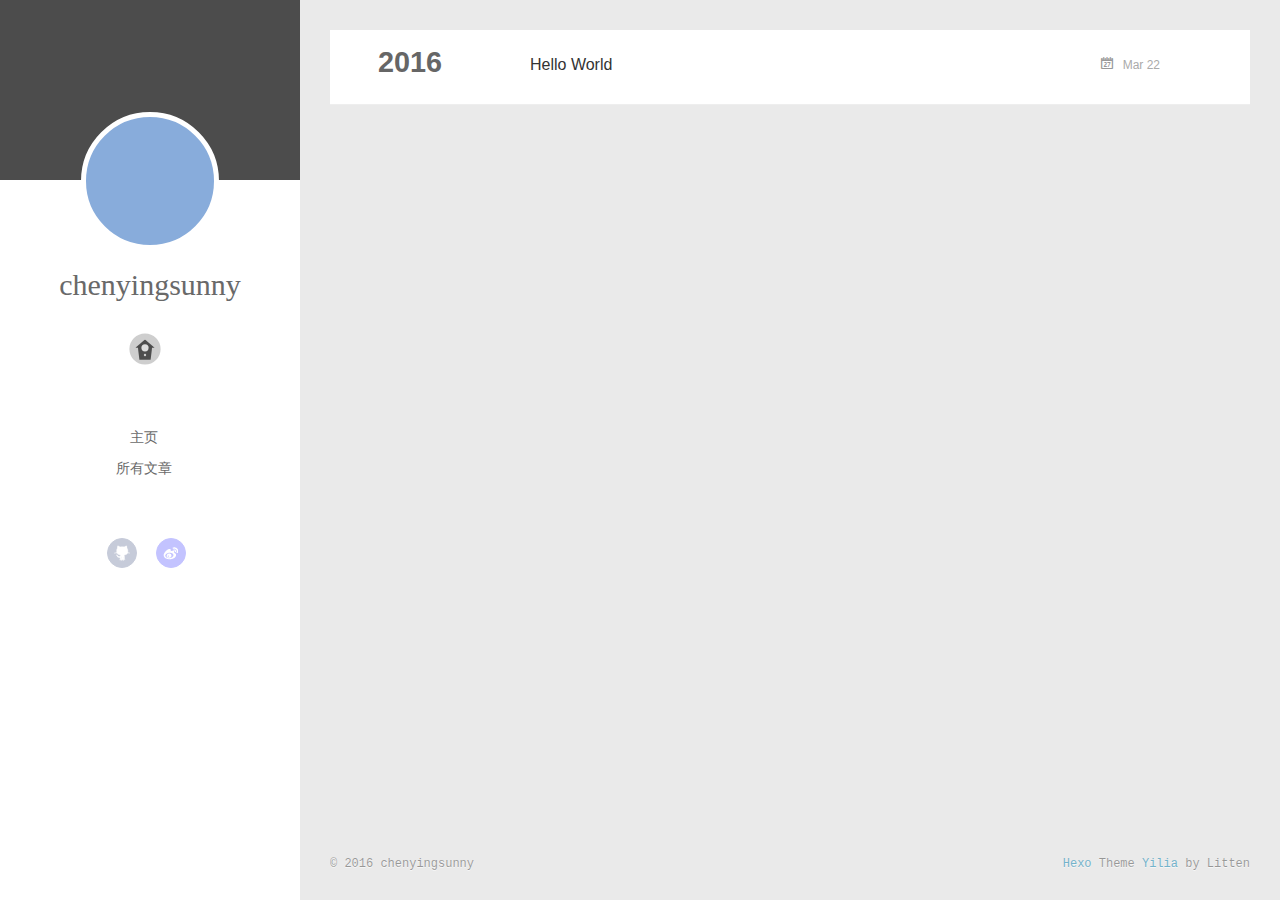
==== commit 9167df99: "Site updated: 2016-04-27 14:15:00" ====
--- a/archives/index.html
+++ b/archives/index.html
@@ -77,7 +77,7 @@
 						<li>Links</li>
 						
 						
-						<li>Über</li>
+						<li>A propos</li>
 						
 					</ul>
 				</div>
@@ -99,13 +99,9 @@
 					<nav class="header-nav">
 						<div class="social">
 							
-								<a class="github" target="_blank" href="#" title="github">github</a>
+								<a class="github" target="_blank" href="https://github.com/chenyingsunny" title="github">github</a>
 					        
-								<a class="weibo" target="_blank" href="#" title="weibo">weibo</a>
-					        
-								<a class="rss" target="_blank" href="#" title="rss">rss</a>
-					        
-								<a class="zhihu" target="_blank" href="#" title="zhihu">zhihu</a>
+								<a class="weibo" target="_blank" href="https://weibo.com/2115623992/" title="weibo">weibo</a>
 					        
 						</div>
 					</nav>
@@ -174,13 +170,9 @@
 			<nav class="header-nav">
 				<div class="social">
 					
-						<a class="github" target="_blank" href="#" title="github">github</a>
-			        
-						<a class="weibo" target="_blank" href="#" title="weibo">weibo</a>
-			        
-						<a class="rss" target="_blank" href="#" title="rss">rss</a>
-			        
-						<a class="zhihu" target="_blank" href="#" title="zhihu">zhihu</a>
+						<a class="github" target="_blank" href="https://github.com/chenyingsunny" title="github">github</a>
+			        
+						<a class="weibo" target="_blank" href="https://weibo.com/2115623992/" title="weibo">weibo</a>
 			        
 				</div>
 			</nav>
